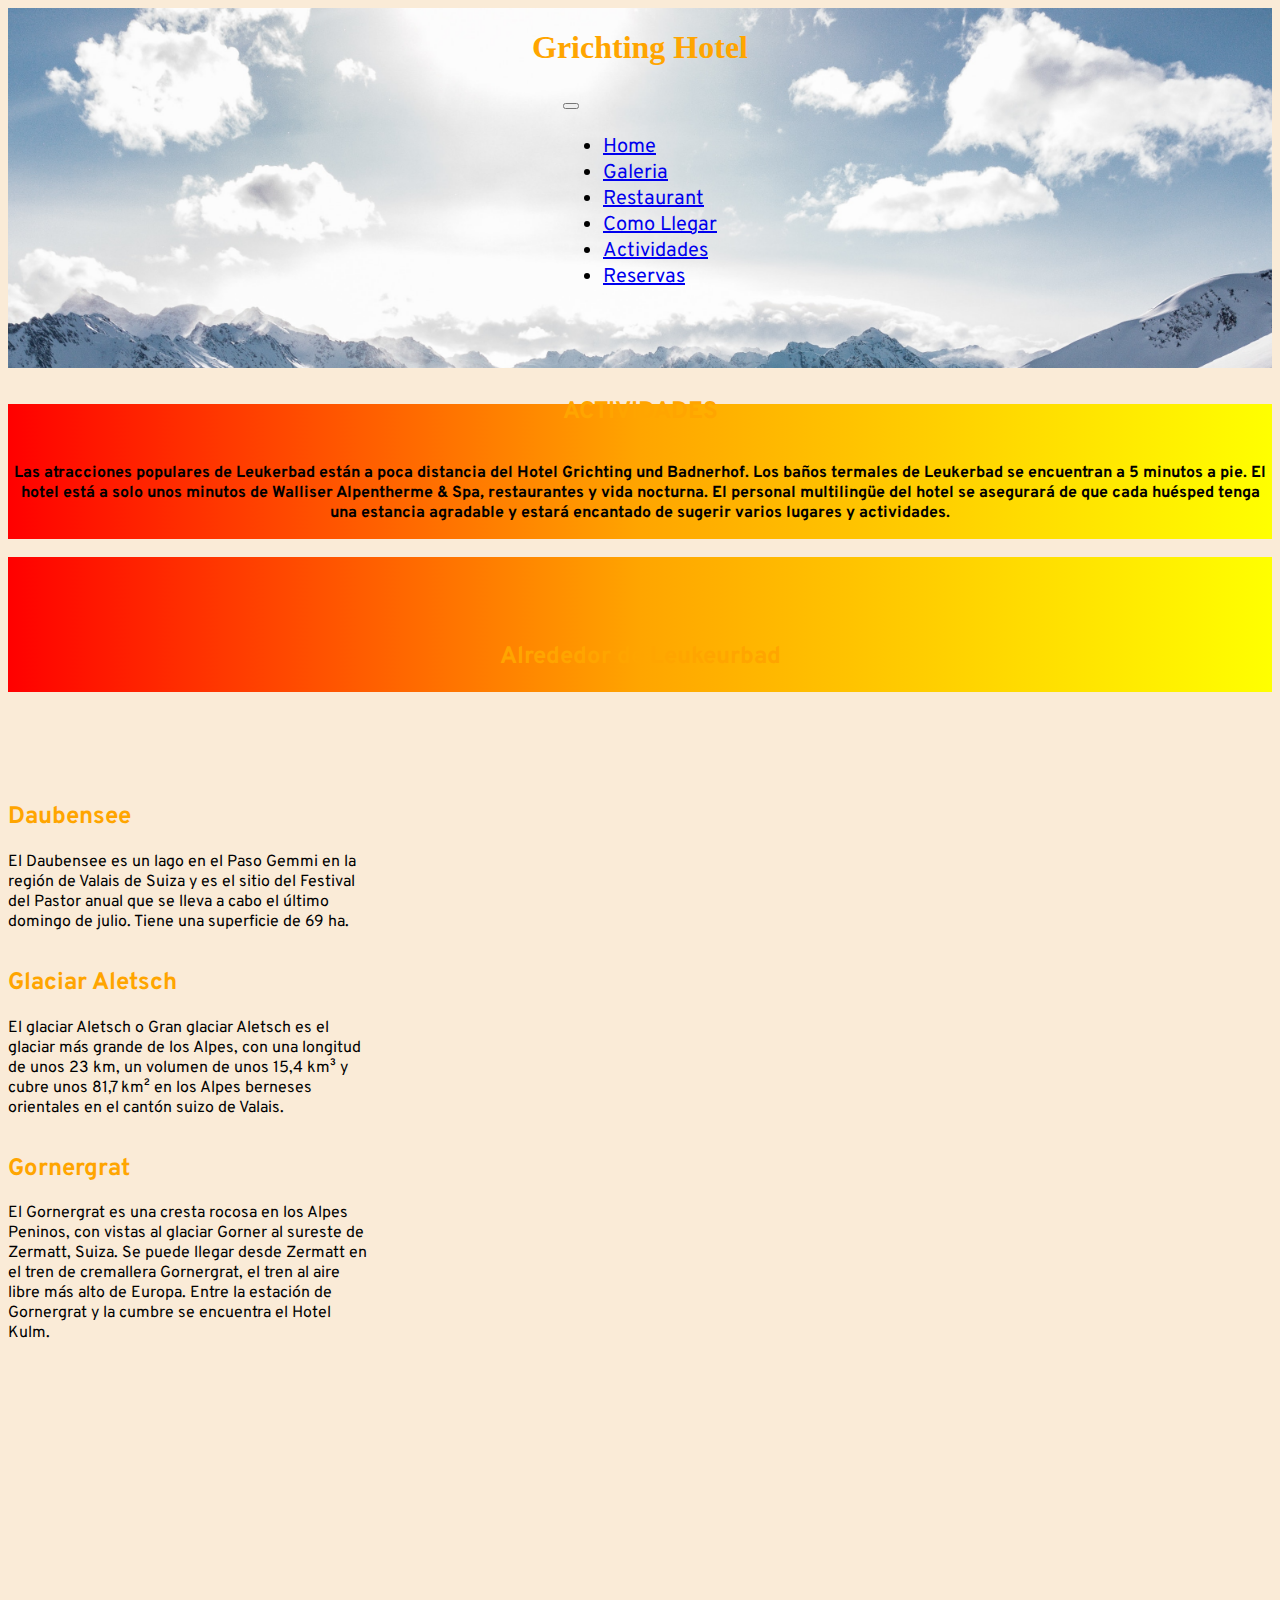
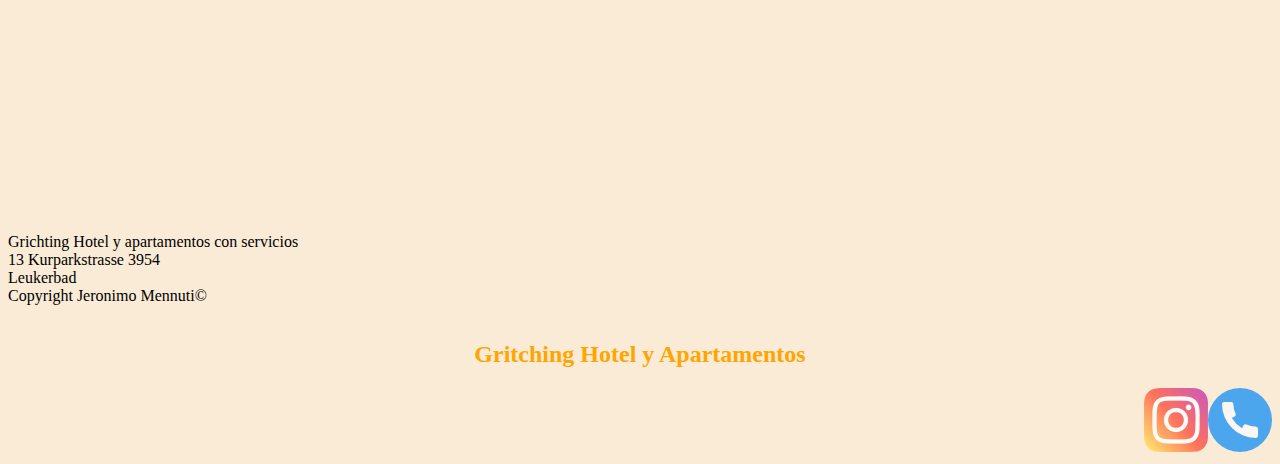
==== pages/actividades.html @ 04e16fd5 "animacion en page actividades" ====
<!DOCTYPE html>
<html lang="en">

<head>
    <meta charset="UTF-8">
    <meta http-equiv="X-UA-Compatible" content="IE=edge">
    <meta name="viewport" content="width=device-width, initial-scale=1.0">
    <link href="../styles.css" rel="stylesheet" type="text/css">
    <link rel="preconnect" href="https://fonts.googleapis.com">
    <link rel="preconnect" href="https://fonts.gstatic.com" crossorigin>
    <link href="https://fonts.googleapis.com/css2?family=Acme&family=Cinzel+Decorative&display=swap" rel="stylesheet">
    <link href="https://cdn.jsdelivr.net/npm/bootstrap@5.2.1/dist/css/bootstrap.min.css" rel="stylesheet"
        integrity="sha384-iYQeCzEYFbKjA/T2uDLTpkwGzCiq6soy8tYaI1GyVh/UjpbCx/TYkiZhlZB6+fzT" crossorigin="anonymous">
    <link rel="preconnect" href="https://fonts.googleapis.com">
    <link rel="preconnect" href="https://fonts.gstatic.com" crossorigin>
    <link href="https://fonts.googleapis.com/css2?family=Overpass:wght@200&display=swap" rel="stylesheet">
    <title>Actividades</title>
</head>

<body class="container-fluid" id="body-actividades">
    <header id="header-actividades">
        <section class="row">
            <div class="col-6 titulo">
                <h1 class="display-4">Grichting Hotel</h1>
            </div>
            <div class="col-6 lista">
                <nav class="navbar navbar-expand-sm">
                    <div class="container-fluid">
                        <button class="navbar-toggler" type="button" data-bs-toggle="collapse"
                            data-bs-target="#navbarNav" aria-controls="navbarNav" aria-expanded="false"
                            aria-label="Toggle navigation">
                            <span class="navbar-toggler-icon"></span>
                        </button>
                        <div class="collapse navbar-collapse" id="navbarNav">
                            <ul class="navbar-nav">
                                <li class="nav-item">
                                    <a class="nav-link" aria-current="page" href="../index.html">Home</a>
                                </li>
                                <li class="nav-item">
                                    <a class="nav-link" aria-current="page" href="./galeria.html">Galeria</a>
                                </li>
                                <li class="nav-item">
                                    <a class="nav-link" href="./restaurant.html">Restaurant</a>
                                </li>
                                <li class="nav-item">
                                    <a class="nav-link" href="./comoLlegar.html">Como Llegar</a>
                                </li>
                                <li class="nav-item">
                                    <a class="nav-link" aria-current="page" href="./actividades.html">Actividades</a>
                                </li>
                                <li class="nav-item">
                                    <a class="nav-link" href="./reservas.html">Reservas</a>
                                </li>
                            </ul>
                        </div>
                    </div>
        </section>
        </nav>
        </div>
    </header>
    <br><br>
    <main class="main-actividades">
        <section>
            <div id="main-titulo-a">
                <h2 class=" display-4">ACTIVIDADES</h2>
                <p class="main-sub-a"><b>Las atracciones populares de Leukerbad están a poca distancia del
                        Hotel Grichting und Badnerhof. Los baños termales de Leukerbad se encuentran a 5 minutos a pie.
                        El hotel está a solo unos minutos de Walliser Alpentherme & Spa, restaurantes y vida nocturna.
                        El personal multilingüe del hotel se asegurará de que cada huésped tenga una estancia agradable
                        y estará encantado de sugerir varios lugares y actividades.</b></p>
            </div>
        </section>
        <br>

        <div id="main-titulo-a">
            <h2 class="display-5">Alrededor de Leukeurbad</h2>
        </div>
        <br><br><br><br><br>

<section class="texto-mapa">
    <div id="main-subtitulos2-a">  
        <div class="col-6" class="main-subtitulo1-r">
            <h2 class="display-6">
                Daubensee
            </h2>
            <p id="parrafos">El Daubensee es un lago en el Paso Gemmi en la región de Valais de Suiza y es el
                sitio del
                Festival del Pastor anual que se lleva a cabo el último domingo de julio. Tiene una superficie
                de 69 ha.
            </p>
        </div>

        <div class="col-6" class="main-subtitulo1-r">
            <h2 class="display-6">
                Glaciar Aletsch
            </h2>
            <p id="parrafos">
                El glaciar Aletsch o Gran glaciar Aletsch es el glaciar más grande de los Alpes, con una
                longitud de
                unos 23 km, un volumen de unos 15,4 km³ y cubre unos 81,7 km² en los Alpes berneses
                orientales
                en el
                cantón suizo de Valais.
            </p>
        </div>

        <div class="col-6" class="main-subtitulo1-r">
            <h2 class="display-6">
                Gornergrat
            </h2>
            <p id="parrafos">
                El Gornergrat es una cresta rocosa en los Alpes Peninos, con vistas al glaciar Gorner al
                sureste
                de
                Zermatt, Suiza. Se puede llegar desde Zermatt en el tren de cremallera Gornergrat, el tren
                al
                aire libre
                más alto de Europa. Entre la estación de Gornergrat y la cumbre se encuentra el Hotel Kulm.
            </p>
        </div>
    </div>  

        <div class="col-6" class="mapa-a">
            <iframe src="https://www.google.com/maps/embed?pb=!1m18!1m12!1m3!1d353317.6938016991!2d7.520447130311426!3d46.22448821531216!2m3!1f0!2f0!3f0!3m2!1i1024!2i768!4f13.1!3m3!1m2!1s0x478f4a61cea1fc55%3A0xa50a3dcf509f4adb!2sGornergrat!5e0!3m2!1ses-419!2sar!4v1663298562924!5m2!1ses-419!2sar" width="900" height="500" style="border:0;" allowfullscreen="" loading="lazy" referrerpolicy="no-referrer-when-downgrade"></iframe>
        </div>
</section>

<div class="fondo-actividades2">

</div>

</main>
<br><br><br><br><br>
  
    <footer id="footer-actividades">
        <section class="row">
            <div class="col-4 footer1-r">
                <p>Grichting Hotel y apartamentos con servicios<br>
                    13 Kurparkstrasse 3954<br>
                    Leukerbad<br>
                    Copyright Jeronimo Mennuti©<br></b>
            </div>
            <div class="col-4 footer2-r">
                <h2>Gritching Hotel y Apartamentos</h2>
            </div>
            <div class="col-4 logos">
                <a href="https://www.instagram.com/grichtinghotel/?hl=es" target="_blank"><img
                        src="../logos/instagram (1).png" alt="logo-instagram"></a>
                <a href="https://www.google.com/search?q=%2B41275588632&oq=%2B41275588632&aqs=chrome.0.69i59j69i60l3.811j0j7&sourceid=chrome&ie=UTF-8"
                    target="_blank"><img src="../logos/telefono.png" alt="logo-telefono"></a>
            </div>
        </section>
    </footer>

    <script src="https://cdn.jsdelivr.net/npm/bootstrap@5.2.1/dist/js/bootstrap.bundle.min.js"
        integrity="sha384-u1OknCvxWvY5kfmNBILK2hRnQC3Pr17a+RTT6rIHI7NnikvbZlHgTPOOmMi466C8"
        crossorigin="anonymous"></script>
</body>

</html>
---- styles.css ----
/* CSS HOME */
#body-home{
font-family: 'cincel decorative';
background-image: url(./images/leukerbad.jpg);
background-position:bottom;
background: cover;
background-repeat: no-repeat;
background-size: cover;
background-position: 20%;
}

#header-home{
padding-bottom: 19%;
}

#main-home{
display:flex;
justify-content: center;
padding-bottom: 14%;

}

.titulo{
color: orange;
display:flex;
justify-content: center;
}

.lista{
display:flex;
justify-content: center;
font-family: 'Overpass', sans-serif;
font-size: 20px;
}

.texto-main{
text-align:center;
display:flex;
flex-direction: column;
align-items: stretch;
color:orange;
font-size: 40px;
font-family: 'Overpass', sans-serif;
}

#texto-main2{
color:white;
display: flex;
justify-content: center;
font-size: 25px;
}

#footer-home{
display:flex;
align-items: stretch;
flex-direction: column-reverse;
}

.logos{
display:flex;
justify-content: flex-end;
align-items: flex-end;
flex-direction: row;
opacity: 0.8;
}

.footer2{
display:flex;
justify-content: center;
align-items: flex-end;
color:orange;
}

.footer1{
display:flex;
color:white;
}

/* CSS GALERIA */
#body-galeria{
    font-family: 'cincel decorative';
    background-color:antiquewhite;
    }
    
    #header-galeria{
    background-image: url(./images/fondogaleria.webp);
    background-position: bottom;
    background-repeat: no-repeat;
    background-size: cover;
    height: 40vh;
    background-attachment: fixed;
    }
    
    .main-titulo-galeria{
    display:flex;
    justify-content: center;
    color:orange;
    font-family: 'Overpass', sans-serif;
    flex-direction: column;
    align-items: center;
    text-transform: uppercase;
    }
    
    .main-sub-galeria{
    display:flex;
    justify-content: center;
    text-align:center;
    font-family: 'Overpass', sans-serif;
    color:black;
    }

/*CSS RESTAURANT */
#body-restaurant{
    font-family: 'cincel decorative';
    background-color:antiquewhite;
    }
    
    #header-restaurant{
    background-image: url(./images/fondo-restaurant.webp);
    background-position: bottom;
    background-repeat: no-repeat;
    background-size: cover;
    height: 40vh;
    background-attachment: fixed;
    }
    
    .texto-main-rest{
    display:flex;
    justify-content: center;
    color:orange;
    font-family: 'Overpass', sans-serif;
    }
    
    .main-sub{
    display:flex;
    justify-content: center;
    text-align:center;
    font-family: 'Overpass', sans-serif;
    text-transform: uppercase;
    }
    
    .main-img1{
    height: 45vh;
    width: 80vh;
    }
    
    #texto-apertura{
    display:flex;
    flex-direction: column;
    justify-content: center;
    align-items: center;
    color:orange;
    font-family: 'Overpass', sans-serif;
    text-align:center;
    }
    
    .main-sub2{
    color:black;
    text-transform: uppercase;
    }
    
    .main-menu{
    display:flex;
    flex-direction: column;
    align-items: center;
    font-family: 'Overpass', sans-serif;
    }
    
    .titulo-menu{
    color:orange;
    }
    
    #main-img-desayuno2{
    float:right;
    }
    
    .img-carrusel{
    height: 45vh;
    width: 70vh;
    }

    /* CSS COMO LLEGAR */

#body-comollegar{
    font-family: 'cincel decorative';
    background-color:antiquewhite;
    }
    
    #header-comollegar{
    background-image: url(./images/fondo-comollegar.jpg);
    background-position: bottom;
    background: cover;
    background-repeat: no-repeat;
    height:40vh;
    background-attachment: fixed;
    }
    
    #main-titulo-r{
    display:flex;
    justify-content: center;
    color: orange;
    height: 15vh;
    font-family: 'Overpass', sans-serif;
    }
    
    .main-subtitulos-r{
    display: flex;
    justify-content: space-evenly;
    height: 30vh;
    color:orange;
    font-family: 'Overpass', sans-serif;
    text-align:center;
    }
    
    #main-maps{
    display:flex;
    justify-content: center;
    }
    
    #parrafos{
    color: black;
    display:flex;
    }

    /* CSS ACTIVIDADES */

    #body-actividades{
    font-family: 'cincel decorative';
    background-color:antiquewhite;
    }
        
    #header-actividades{
    background-image: url(./images/actividades5.jpg);
    background-position: bottom;
    background: cover;
    background-repeat: no-repeat;
    height:40vh;
    background-attachment: fixed;
    background-size:cover;
    }
    
    #footer-actividades{
    display:flex;
    align-items: stretch;
    flex-direction: column-reverse;
    }
    
    #main-titulo-a{
    display:flex;
    justify-content: center;
    color: orange;
    height: 15vh;
    font-family: 'Overpass', sans-serif;
    flex-direction: column;
    align-items: center;
    text-align:center;
    height: 15vh;
    justify-content: flex-end;
    background-image: linear-gradient(to right, red, orange, yellow);
    }
    
    .main-sub-a{
    display:flex;
    color:black;
    }
    
    #main-subtitulos2-a{
    display: flex;
    justify-content: flex-start;
    height: 30vh;
    color:orange;
    font-family: 'Overpass', sans-serif;
    flex-direction: column;
    align-items: center;
    align-content: normal;
    }
    
    .logos{
    display:flex;
    justify-content: flex-end;
    align-items: flex-end;
    flex-direction: row;
    }
                
    .footer2-a{
    display:flex;
    justify-content: center;
    align-items: flex-end;
    color:orange;
    }
            
    .footer1-a{
    display:flex;
    }
    
    .texto-mapa{
    display:flex;
    height: 60vh;
    }
    
    .fondo-actividades2{
    background-image: url(./images/actividades5.jpg);
    background-position: bottom;
    background: cover;
    background-repeat: no-repeat;
    height:45vh;
    background-attachment: fixed;
    background-size:cover;
    }

    /* CSS RESERVAS */

#body-reservas{
font-family: 'cincel decorative';
background-color:antiquewhite;
}

#header-reservas{
background-image: url(./images/fondo2reservas.webp);
background: cover;
background-repeat: no-repeat;
background-size: cover;
background-position: bottom;
height:40vh;
background-attachment: fixed;
}

#main-reservas{
display:flex;
justify-content: center;
}

.texto-main-r{
display:flex;
justify-content: center;
color:orange;
font-family: 'Overpass', sans-serif;
}

#button-r{
background-color: orange;
}

#footer-reservas{
display:flex;
align-items: stretch;
flex-direction: column-reverse;
}
    
.logos{
display:flex;
justify-content: flex-end;
align-items: flex-end;
flex-direction: row;
}
    
.footer2-r{
display:flex;
justify-content: center;
align-items: flex-end;
color:orange;
}

.footer1-r{
display:flex;
}

.mb-3{
font-family: 'Overpass', sans-serif;
}
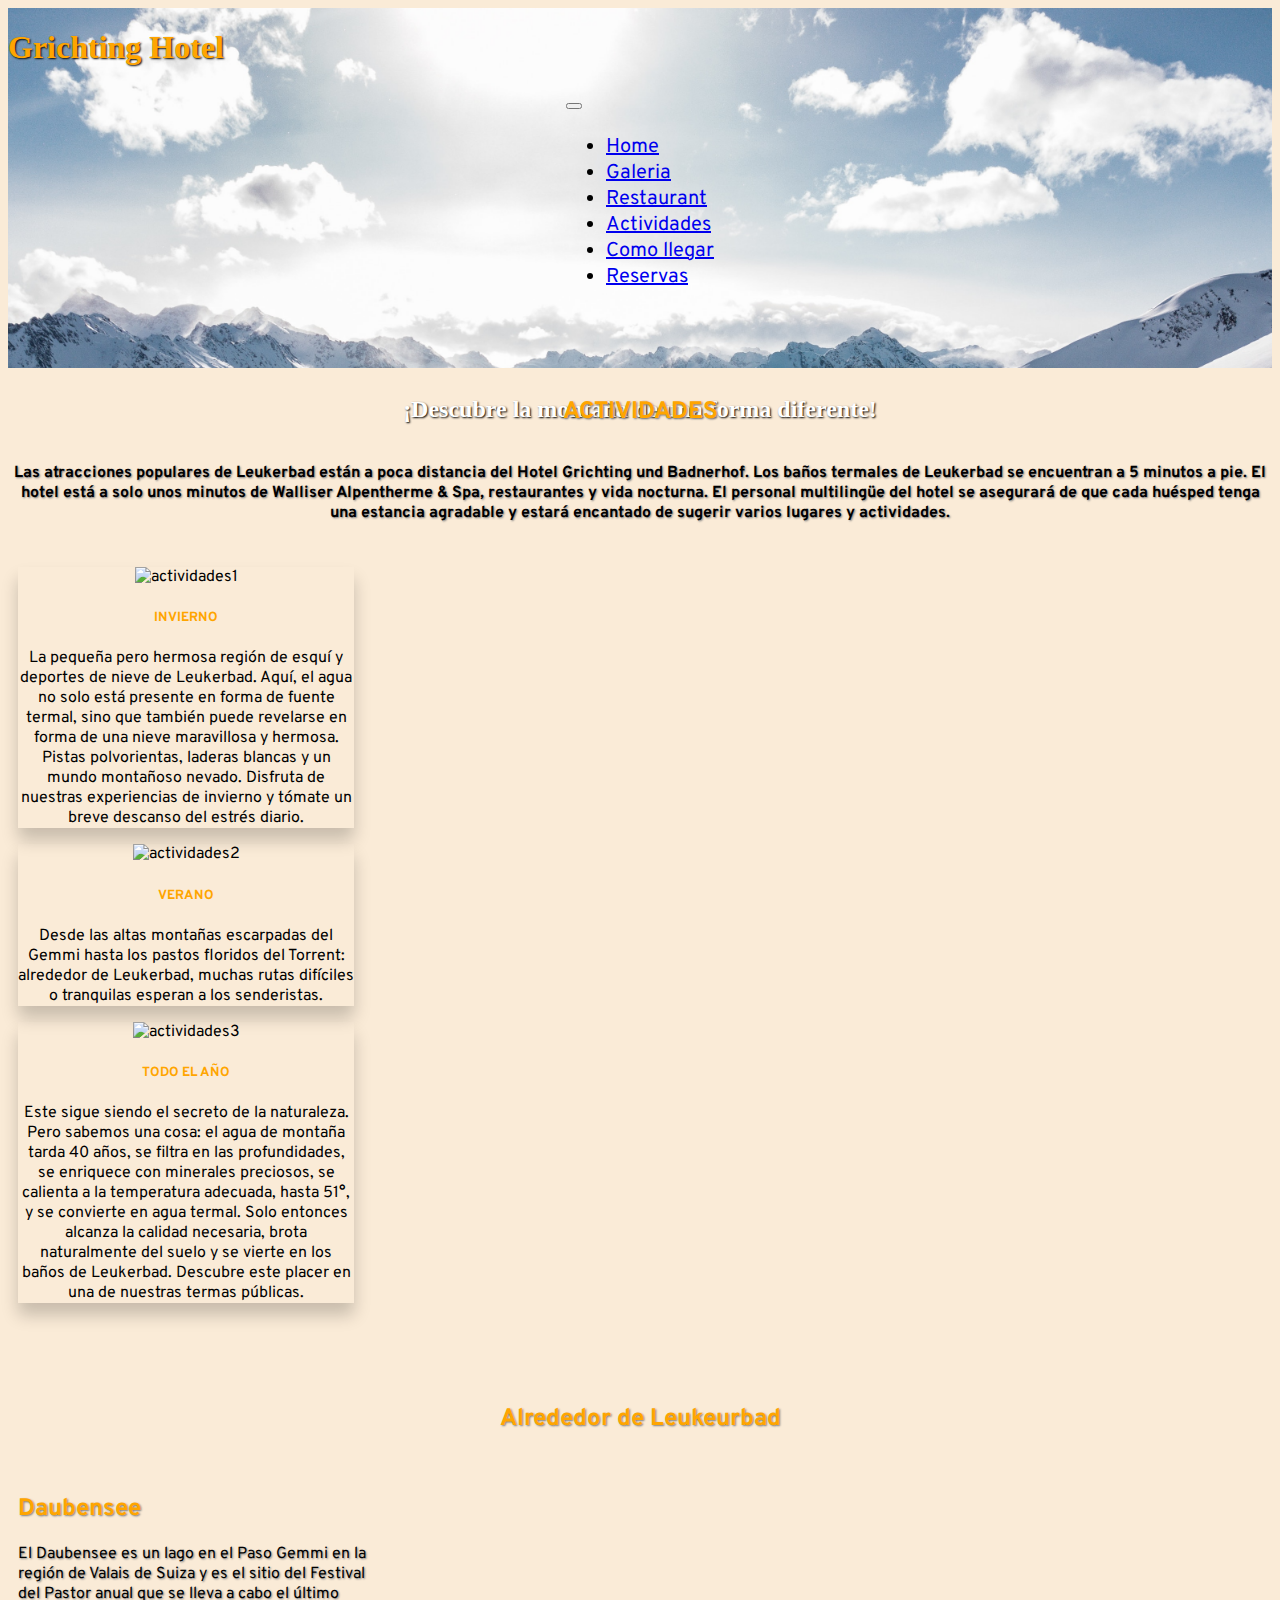
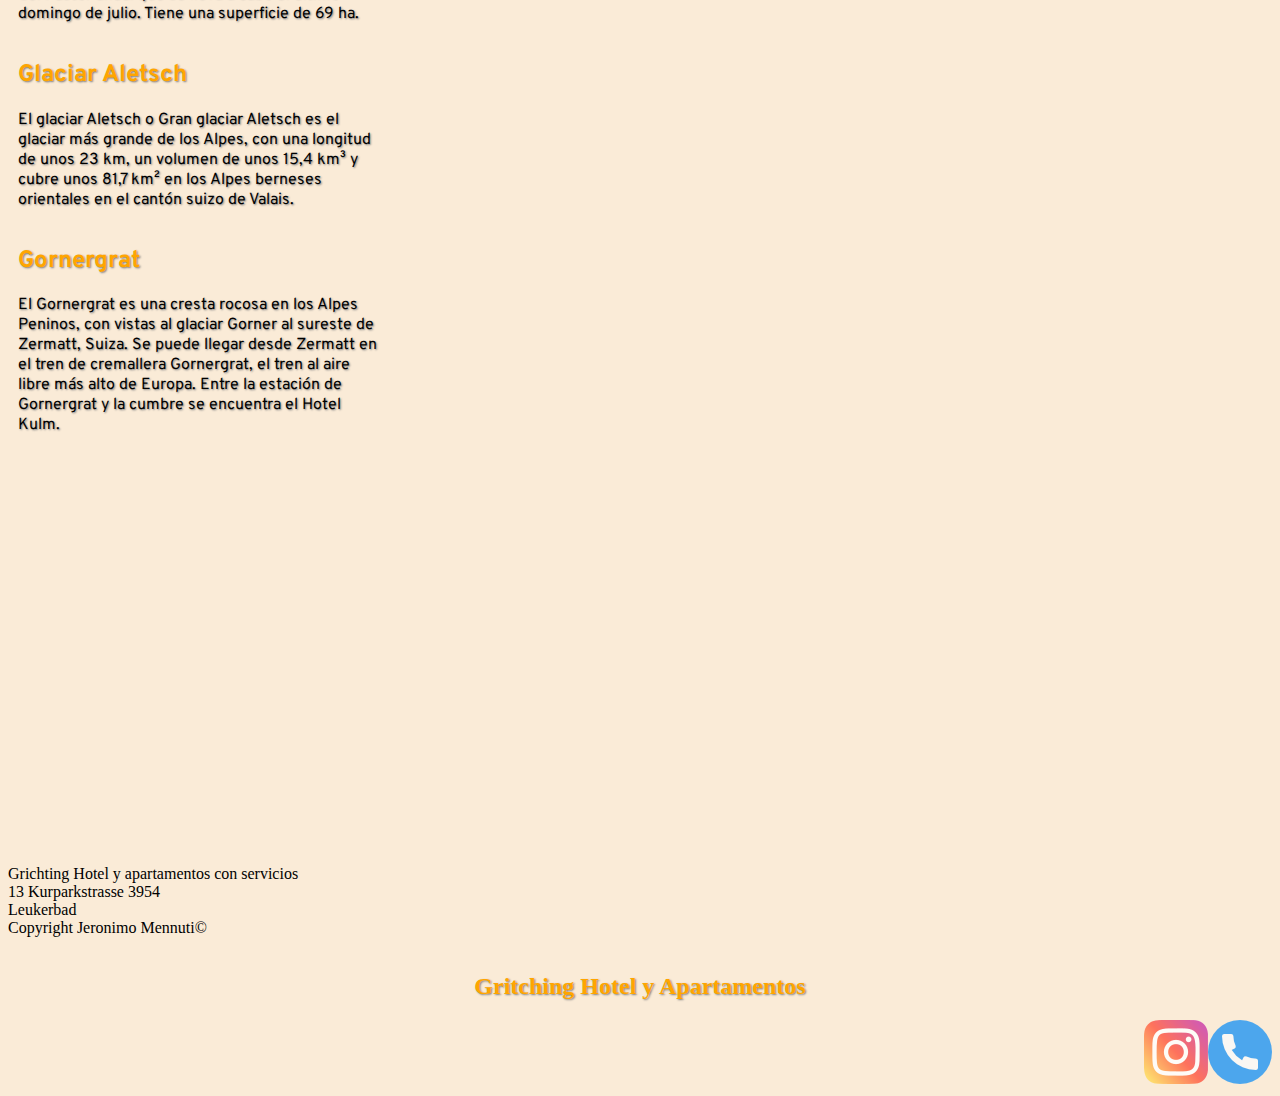
==== commit b4f01ffe: "segunda entrega proyecto final" ====
--- a/pages/actividades.html
+++ b/pages/actividades.html
@@ -14,6 +14,7 @@
     <link rel="preconnect" href="https://fonts.googleapis.com">
     <link rel="preconnect" href="https://fonts.gstatic.com" crossorigin>
     <link href="https://fonts.googleapis.com/css2?family=Overpass:wght@200&display=swap" rel="stylesheet">
+    <link rel="shortcut icon" href="../logos/suiza.png">
     <title>Actividades</title>
 </head>
 
@@ -43,10 +44,10 @@
                                     <a class="nav-link" href="./restaurant.html">Restaurant</a>
                                 </li>
                                 <li class="nav-item">
-                                    <a class="nav-link" href="./comoLlegar.html">Como Llegar</a>
+                                    <a class="nav-link" href="./actividades.html">Actividades</a>
                                 </li>
                                 <li class="nav-item">
-                                    <a class="nav-link" aria-current="page" href="./actividades.html">Actividades</a>
+                                    <a class="nav-link" aria-current="page" href="./comollegar.html">Como llegar</a>
                                 </li>
                                 <li class="nav-item">
                                     <a class="nav-link" href="./reservas.html">Reservas</a>
@@ -56,6 +57,9 @@
                     </div>
         </section>
         </nav>
+        </div>
+        <div class="text-header1" class="display-6">
+           <h2> ¡Descubre la montaña de una forma diferente!</h2>
         </div>
     </header>
     <br><br>
@@ -72,10 +76,36 @@
         </section>
         <br>
 
+        <section class="row" id="cards">
+            <div class="card" style="width: 21rem">
+                <img src="../images/actividades1.jpg" class="card-img-top" alt="actividades1">
+                <div class="card-body">
+                  <h5 class="card-title">INVIERNO</h5>
+                  <p class="card-text">La pequeña pero hermosa región de esquí y deportes de nieve de Leukerbad. Aquí, el agua no solo está presente en forma de fuente termal, sino que también puede revelarse en forma de una nieve maravillosa y hermosa. Pistas polvorientas, laderas blancas y un mundo montañoso nevado. Disfruta de nuestras experiencias de invierno y tómate un breve descanso del estrés diario.</p>
+                </div>
+              </div>
+
+              <div class="card" style="width: 21rem">
+                <img src="../images/actividades3.avif" class="card-img-top" alt="actividades2">
+                <div class="card-body">
+                  <h5 class="card-title">VERANO</h5>
+                  <p class="card-text">Desde las altas montañas escarpadas del Gemmi hasta los pastos floridos del Torrent: alrededor de Leukerbad, muchas rutas difíciles o tranquilas esperan a los senderistas.</p>
+                </div>
+              </div>
+
+              <div class="card" style="width: 21rem">
+                <img src="../images/actividades2.avif" class="card-img-top" alt="actividades3">
+                <div class="card-body">
+                  <h5 class="card-title">TODO EL AÑO</h5>
+                  <p class="card-text">Este sigue siendo el secreto de la naturaleza. Pero sabemos una cosa: el agua de montaña tarda 40 años, se filtra en las profundidades, se enriquece con minerales preciosos, se calienta a la temperatura adecuada, hasta 51°, y se convierte en agua termal. Solo entonces alcanza la calidad necesaria, brota naturalmente del suelo y se vierte en los baños de Leukerbad. Descubre este placer en una de nuestras termas públicas.</p>
+                </div>
+              </div>
+        </section>
+
         <div id="main-titulo-a">
             <h2 class="display-5">Alrededor de Leukeurbad</h2>
         </div>
-        <br><br><br><br><br>
+    
 
 <section class="texto-mapa">
     <div id="main-subtitulos2-a">  
@@ -125,12 +155,9 @@
         </div>
 </section>
 
-<div class="fondo-actividades2">
+<div class="fondo-actividades2"></div>
+</main>
 
-</div>
-
-</main>
-<br><br><br><br><br>
   
     <footer id="footer-actividades">
         <section class="row">
--- a/styles.css
+++ b/styles.css
@@ -1,7 +1,8 @@
-/* CSS HOME */
+                                                           /* CSS HOME */
+
 #body-home{
 font-family: 'cincel decorative';
-background-image: url(./images/leukerbad.jpg);
+background-image: url(./images/fondo-home.jpg);
 background-position:bottom;
 background: cover;
 background-repeat: no-repeat;
@@ -23,7 +24,8 @@
 .titulo{
 color: orange;
 display:flex;
-justify-content: center;
+justify-content: flex-start;
+text-shadow: 1px 1px 2px black;
 }
 
 .lista{
@@ -41,6 +43,7 @@
 color:orange;
 font-size: 40px;
 font-family: 'Overpass', sans-serif;
+text-shadow: 1px 1px 2px black;
 }
 
 #texto-main2{
@@ -69,6 +72,7 @@
 justify-content: center;
 align-items: flex-end;
 color:orange;
+text-shadow: 1px 1px 2px grey;
 }
 
 .footer1{
@@ -76,271 +80,392 @@
 color:white;
 }
 
-/* CSS GALERIA */
+                                                       /* CSS GALERIA */
 #body-galeria{
-    font-family: 'cincel decorative';
-    background-color:antiquewhite;
-    }
-    
-    #header-galeria{
-    background-image: url(./images/fondogaleria.webp);
-    background-position: bottom;
-    background-repeat: no-repeat;
-    background-size: cover;
-    height: 40vh;
-    background-attachment: fixed;
-    }
-    
-    .main-titulo-galeria{
-    display:flex;
-    justify-content: center;
-    color:orange;
-    font-family: 'Overpass', sans-serif;
-    flex-direction: column;
-    align-items: center;
-    text-transform: uppercase;
-    }
-    
-    .main-sub-galeria{
-    display:flex;
-    justify-content: center;
-    text-align:center;
-    font-family: 'Overpass', sans-serif;
-    color:black;
-    }
-
-/*CSS RESTAURANT */
+font-family: 'cincel decorative';
+background-color:antiquewhite;
+}
+    
+#header-galeria{
+background-image: url(./images/fondogaleria.webp);
+background-position: bottom;
+background-repeat: no-repeat;
+background-size: cover;
+height: 40vh;
+background-attachment: fixed;
+}
+    
+.main-titulo-galeria{
+display:flex;
+justify-content: center;
+color:orange;
+font-family: 'Overpass', sans-serif;
+flex-direction: column;
+align-items: center;
+text-transform: uppercase;
+margin-bottom: 60px;
+text-shadow: 1px 1px 2px grey;
+}
+    
+.main-sub-galeria{
+display:flex;
+justify-content: center;
+text-align:center;
+font-family: 'Overpass', sans-serif;
+color:black;
+}
+
+.carrusel-div{
+display:flex;
+flex-direction: row;
+justify-content: space-around;
+align-items: center;
+}
+
+.fondo-galeria2{
+display:flex;
+background-image: url(./images/fondogaleria.webp);
+background-position: bottom;
+background-repeat: no-repeat;
+background-size: cover;
+background-attachment: fixed;
+height: 40vh;
+margin-top:100px;
+}
+
+
+
+
+                                                        /*CSS RESTAURANT */
 #body-restaurant{
-    font-family: 'cincel decorative';
-    background-color:antiquewhite;
-    }
-    
-    #header-restaurant{
-    background-image: url(./images/fondo-restaurant.webp);
-    background-position: bottom;
-    background-repeat: no-repeat;
-    background-size: cover;
-    height: 40vh;
-    background-attachment: fixed;
-    }
-    
-    .texto-main-rest{
-    display:flex;
-    justify-content: center;
-    color:orange;
-    font-family: 'Overpass', sans-serif;
-    }
-    
-    .main-sub{
-    display:flex;
-    justify-content: center;
-    text-align:center;
-    font-family: 'Overpass', sans-serif;
-    text-transform: uppercase;
-    }
-    
-    .main-img1{
-    height: 45vh;
-    width: 80vh;
-    }
-    
-    #texto-apertura{
-    display:flex;
-    flex-direction: column;
-    justify-content: center;
-    align-items: center;
-    color:orange;
-    font-family: 'Overpass', sans-serif;
-    text-align:center;
-    }
-    
-    .main-sub2{
-    color:black;
-    text-transform: uppercase;
-    }
-    
-    .main-menu{
-    display:flex;
-    flex-direction: column;
-    align-items: center;
-    font-family: 'Overpass', sans-serif;
-    }
-    
-    .titulo-menu{
-    color:orange;
-    }
-    
-    #main-img-desayuno2{
-    float:right;
-    }
-    
-    .img-carrusel{
-    height: 45vh;
-    width: 70vh;
-    }
-
-    /* CSS COMO LLEGAR */
+font-family: 'cincel decorative';
+background-color:antiquewhite;
+}
+
+#header-restaurant{
+background-image: url(./images/fondo-restaurant.webp);
+background-position: bottom;
+background-repeat: no-repeat;
+background-size: cover;
+height: 40vh;
+background-attachment: fixed;
+}
+    
+.texto-main-rest{
+display:flex;
+justify-content: center;
+color:orange;
+font-family: 'Overpass', sans-serif;
+padding-top: 80px;
+text-shadow: 1px 1px 2px grey;
+}
+    
+.main-sub{
+display:flex;
+justify-content: center;
+text-align:center;
+font-family: 'Overpass', sans-serif;
+text-transform: uppercase;
+margin-bottom: 100px;
+text-shadow: 1px 1px 2px grey;
+}
+    
+.main-img1{
+height: 45vh;
+width: 80vh;
+margin-bottom: 100px
+}
+
+#texto-apertura{
+display:flex;
+flex-direction: column;
+justify-content: center;
+align-items: center;
+color:orange;
+font-family: 'Overpass', sans-serif;
+text-align:center;
+text-shadow: 1px 1px 2px grey;
+}
+    
+.main-sub2{
+color:black;
+text-transform: uppercase;
+}
+    
+.main-menu{
+display:flex;
+flex-direction: column;
+align-items: center;
+font-family: 'Overpass', sans-serif;
+margin-bottom: 100px;
+text-shadow: 1px 1px 2px grey;
+}
+    
+.titulo-menu{
+color:orange;
+}
+    
+#main-img-desayuno2{
+float:right;
+}
+
+.carrusel-div-r{
+display:flex;
+justify-content:center;
+margin-bottom: 100px;
+}
+
+.fondo-restaurant2{
+display:flex;
+background-image: url(./images/fondo-restaurant.webp);
+background-position: bottom;
+background-repeat: no-repeat;
+background-size: cover;
+height: 40vh;
+background-attachment: fixed;
+padding-top: 100px;
+margin-bottom: 40px;
+}
+                                                     
+                                                    /* CSS ACTIVIDADES */
+
+#body-actividades{
+font-family: 'cincel decorative';
+background-color:antiquewhite;
+}
+                                                                
+#header-actividades{
+background-image: url(./images/actividades5.jpg);
+background-position: bottom;
+background: cover;
+background-repeat: no-repeat;
+height:40vh;
+background-attachment: fixed;
+background-size:cover;
+}
+
+.text-header1{
+display:flex;
+justify-content: center;
+height: 200px;
+align-items: center;
+color:white;
+text-shadow: 1px 1px 2px black;
+}
+                                                            
+#footer-actividades{
+display:flex;
+align-items: stretch;
+flex-direction: column-reverse;
+}
+                                                            
+#main-titulo-a{
+display:flex;
+justify-content: center;
+color: orange;
+height: 15vh;
+font-family: 'Overpass', sans-serif;
+flex-direction: column;
+align-items: center;
+text-align:center;
+height: 15vh;
+justify-content: flex-end;
+text-shadow: 1px 1px 2px grey;
+}
+                                                            
+.main-sub-a{
+display:flex;
+color:black;
+}
+                                                            
+#main-subtitulos2-a{
+display: flex;
+justify-content: flex-start;
+height: 30vh;
+color:orange;
+font-family: 'Overpass', sans-serif;
+flex-direction: column;
+align-items: center;
+align-content: normal;
+text-shadow: 1px 1px 2px grey;
+}
+                                                            
+.logos{
+display:flex;
+justify-content: flex-end;
+align-items: flex-end;
+flex-direction: row;
+}
+                                                                        
+.footer2-a{
+display:flex;
+justify-content: center;
+align-items: flex-end;
+color:orange;
+text-shadow: 1px 1px 2px grey;
+}
+                                                                    
+.footer1-a{
+display:flex;
+}
+                                                            
+.texto-mapa{
+display:flex;
+height: 60vh;
+transform: translate(10px, 20px);
+}
+                                                            
+.fondo-actividades2{
+background-image: url(./images/actividades5.jpg);
+background-position: bottom;
+background: cover;
+background-repeat: no-repeat;
+height:45vh;
+background-attachment: fixed;
+background-size:cover;
+margin-bottom: 50px;
+}
+                                                        
+#cards{
+justify-content: center;
+}
+                                                        
+.card{
+font-family: 'Overpass', sans-serif;
+padding:0%;
+text-align: center;
+box-shadow: 0 12px 16px rgba(0, 0, 0, 0.2);
+transition: all 0.25s;
+margin: 10px;
+}
+                                                        
+                                                        
+.card:hover{
+transform: translateY(-15px);
+box-shadow: 10 15px 20px rgba(0, 0, 0, 0.2);
+cursor:pointer;
+}
+                                                        
+.card-title{
+color: orange;
+text-align:center;
+}
+                                                     /* CSS COMO LLEGAR */
 
 #body-comollegar{
-    font-family: 'cincel decorative';
-    background-color:antiquewhite;
-    }
-    
-    #header-comollegar{
-    background-image: url(./images/fondo-comollegar.jpg);
-    background-position: bottom;
-    background: cover;
-    background-repeat: no-repeat;
-    height:40vh;
-    background-attachment: fixed;
-    }
-    
-    #main-titulo-r{
-    display:flex;
-    justify-content: center;
-    color: orange;
-    height: 15vh;
-    font-family: 'Overpass', sans-serif;
-    }
-    
-    .main-subtitulos-r{
-    display: flex;
-    justify-content: space-evenly;
-    height: 30vh;
-    color:orange;
-    font-family: 'Overpass', sans-serif;
-    text-align:center;
-    }
-    
-    #main-maps{
-    display:flex;
-    justify-content: center;
-    }
-    
-    #parrafos{
-    color: black;
-    display:flex;
-    }
-
-    /* CSS ACTIVIDADES */
-
-    #body-actividades{
-    font-family: 'cincel decorative';
-    background-color:antiquewhite;
-    }
-        
-    #header-actividades{
-    background-image: url(./images/actividades5.jpg);
-    background-position: bottom;
-    background: cover;
-    background-repeat: no-repeat;
-    height:40vh;
-    background-attachment: fixed;
-    background-size:cover;
-    }
-    
-    #footer-actividades{
-    display:flex;
-    align-items: stretch;
-    flex-direction: column-reverse;
-    }
-    
-    #main-titulo-a{
-    display:flex;
-    justify-content: center;
-    color: orange;
-    height: 15vh;
-    font-family: 'Overpass', sans-serif;
-    flex-direction: column;
-    align-items: center;
-    text-align:center;
-    height: 15vh;
-    justify-content: flex-end;
-    background-image: linear-gradient(to right, red, orange, yellow);
-    }
-    
-    .main-sub-a{
-    display:flex;
-    color:black;
-    }
-    
-    #main-subtitulos2-a{
-    display: flex;
-    justify-content: flex-start;
-    height: 30vh;
-    color:orange;
-    font-family: 'Overpass', sans-serif;
-    flex-direction: column;
-    align-items: center;
-    align-content: normal;
-    }
-    
-    .logos{
-    display:flex;
-    justify-content: flex-end;
-    align-items: flex-end;
-    flex-direction: row;
-    }
-                
-    .footer2-a{
-    display:flex;
-    justify-content: center;
-    align-items: flex-end;
-    color:orange;
-    }
-            
-    .footer1-a{
-    display:flex;
-    }
-    
-    .texto-mapa{
-    display:flex;
-    height: 60vh;
-    }
-    
-    .fondo-actividades2{
-    background-image: url(./images/actividades5.jpg);
-    background-position: bottom;
-    background: cover;
-    background-repeat: no-repeat;
-    height:45vh;
-    background-attachment: fixed;
-    background-size:cover;
-    }
-
-    /* CSS RESERVAS */
+font-family: 'cincel decorative';
+background-color:antiquewhite;
+}
+    
+#header-comollegar{
+background-image: url(./images/fondo-comollegar.jpg);
+background-position: bottom;
+background: cover;
+background-repeat: no-repeat;
+height:40vh;
+background-attachment: fixed;
+}
+    
+#main-titulo-r{
+display:flex;
+justify-content: center;
+color: orange;
+height: 15vh;
+font-family: 'Overpass', sans-serif;
+text-shadow: 1px 1px 2px grey;
+}
+    
+.main-subtitulos-r{
+display: flex;
+justify-content: space-evenly;
+height: 30vh;
+color:orange;
+font-family: 'Overpass', sans-serif;
+text-align:center;
+}
+    
+#main-maps{
+display:flex;
+justify-content: center;
+margin-bottom: 100px;
+}
+    
+#parrafos{
+color: black;
+display:flex;
+}
+
+.fondo-comollegar2{
+background-image: url(./images/fondo-comollegar.jpg);
+background-position: bottom;
+background: cover;
+background-repeat: no-repeat;
+height:40vh;
+background-attachment: fixed;
+margin-bottom: 40px;
+}
+
+
+
+                                                       /* CSS RESERVAS */
 
 #body-reservas{
 font-family: 'cincel decorative';
 background-color:antiquewhite;
+background-image: url(./images/fondoreservas2.jpg);
+background: cover;
+background-repeat: no-repeat;
+background-size: cover;
+background-position: bottom;
+height:40vh;
+background-attachment: fixed;
 }
 
 #header-reservas{
-background-image: url(./images/fondo2reservas.webp);
-background: cover;
-background-repeat: no-repeat;
-background-size: cover;
-background-position: bottom;
-height:40vh;
+background-image: url(./images/fondoreservas2.jpg);
+background: cover;
+background-repeat: no-repeat;
+background-size: cover;
+background-position: bottom;
+height:30vh;
 background-attachment: fixed;
 }
 
 #main-reservas{
 display:flex;
 justify-content: center;
-}
-
-.texto-main-r{
-display:flex;
-justify-content: center;
-color:orange;
-font-family: 'Overpass', sans-serif;
-}
+margin-bottom: 100px;
+}
+
+#texto-main-r{
+display:flex;
+justify-content: center;
+color:orange;
+font-family: 'Overpass', sans-serif;
+padding-top: 40px;
+text-shadow: 1px 1px 2px grey;
+}
+
+#texto-r{
+color:white;
+text-shadow: 1px 1px 2px grey;
+}
+
 
 #button-r{
 background-color: orange;
 }
 
+.fondoreservas2{
+background-image: url(./images/fondoreservas2.jpg);
+background: cover;
+background-repeat: no-repeat;
+background-size: cover;
+background-position: bottom;
+height:40vh;
+background-attachment: fixed;
+}
+
 #footer-reservas{
 display:flex;
 align-items: stretch;
@@ -353,16 +478,13 @@
 align-items: flex-end;
 flex-direction: row;
 }
-    
+  
 .footer2-r{
 display:flex;
 justify-content: center;
 align-items: flex-end;
 color:orange;
-}
-
-.footer1-r{
-display:flex;
+text-shadow: 1px 1px 2px grey;
 }
 
 .mb-3{
@@ -374,5 +496,3 @@
 
 
 
-
-
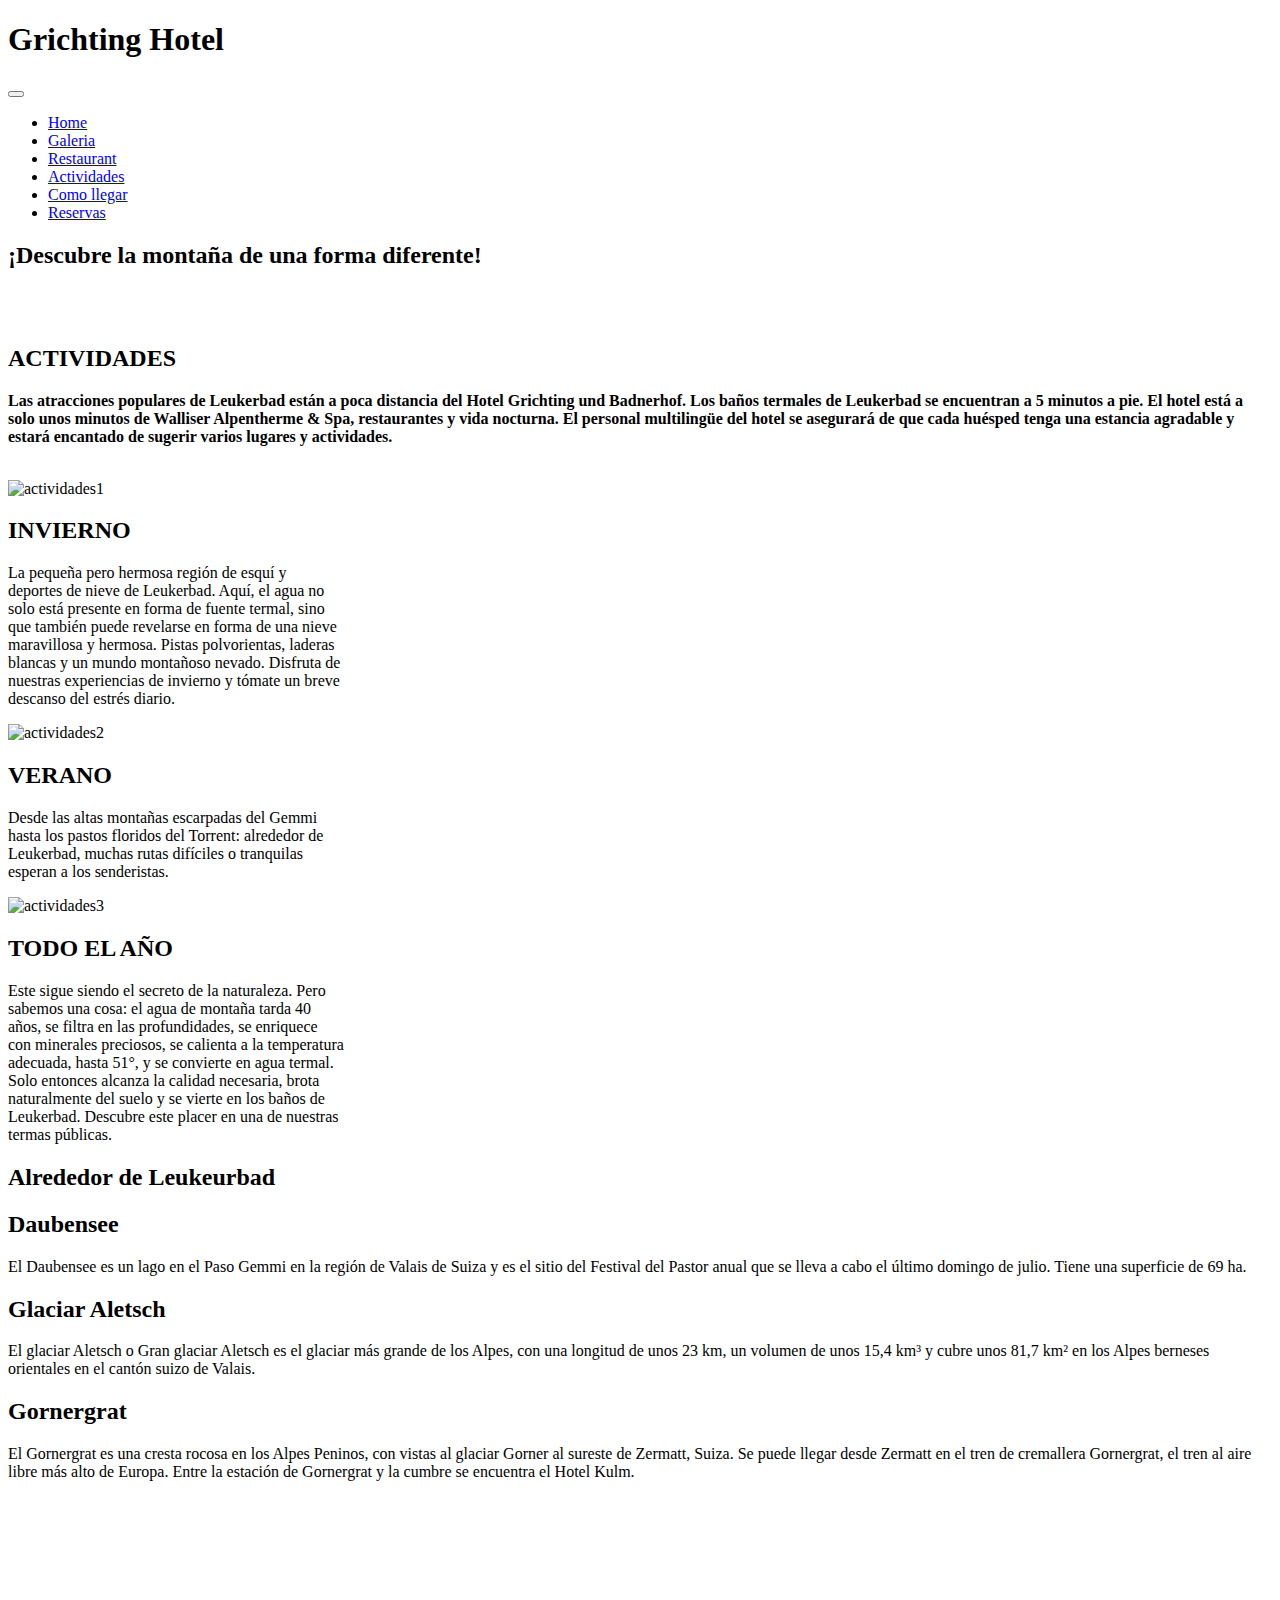
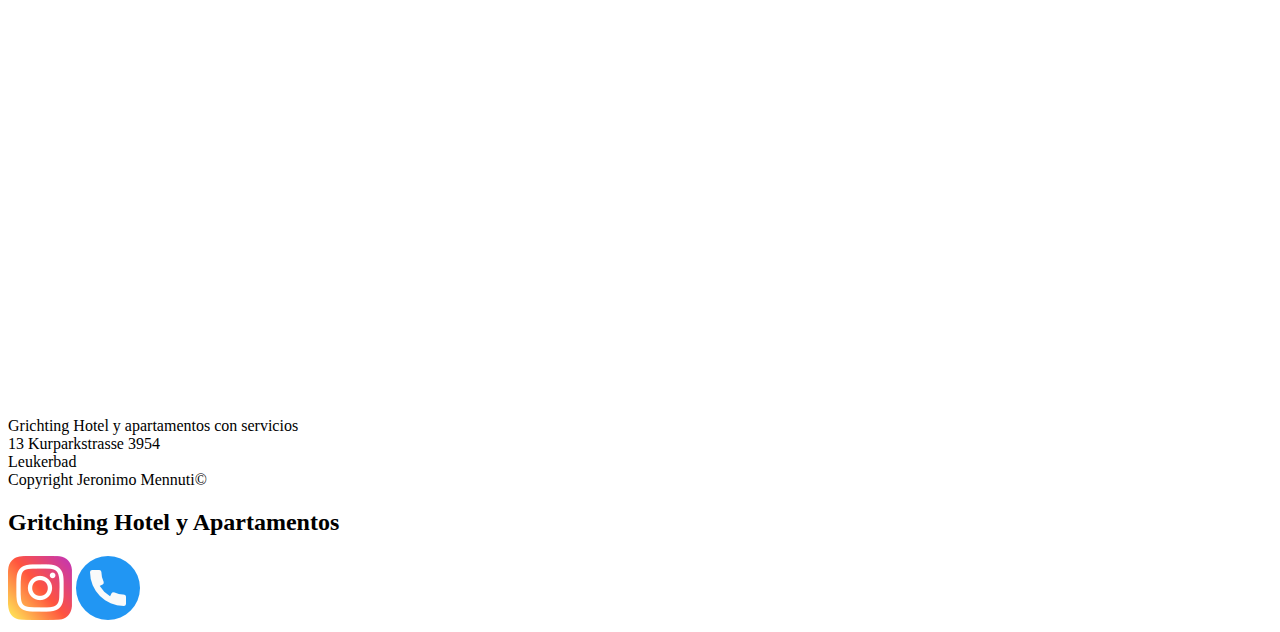
==== commit dff8f8ef: "." ====
--- a/pages/actividades.html
+++ b/pages/actividades.html
@@ -5,7 +5,7 @@
     <meta charset="UTF-8">
     <meta http-equiv="X-UA-Compatible" content="IE=edge">
     <meta name="viewport" content="width=device-width, initial-scale=1.0">
-    <link href="../styles.css" rel="stylesheet" type="text/css">
+    <link href="../styles/styles.css" rel="stylesheet" type="text/css">
     <link rel="preconnect" href="https://fonts.googleapis.com">
     <link rel="preconnect" href="https://fonts.gstatic.com" crossorigin>
     <link href="https://fonts.googleapis.com/css2?family=Acme&family=Cinzel+Decorative&display=swap" rel="stylesheet">
@@ -80,7 +80,7 @@
             <div class="card" style="width: 21rem">
                 <img src="../images/actividades1.jpg" class="card-img-top" alt="actividades1">
                 <div class="card-body">
-                  <h5 class="card-title">INVIERNO</h5>
+                  <h2 class="card-title">INVIERNO</h2>
                   <p class="card-text">La pequeña pero hermosa región de esquí y deportes de nieve de Leukerbad. Aquí, el agua no solo está presente en forma de fuente termal, sino que también puede revelarse en forma de una nieve maravillosa y hermosa. Pistas polvorientas, laderas blancas y un mundo montañoso nevado. Disfruta de nuestras experiencias de invierno y tómate un breve descanso del estrés diario.</p>
                 </div>
               </div>
@@ -88,7 +88,7 @@
               <div class="card" style="width: 21rem">
                 <img src="../images/actividades3.avif" class="card-img-top" alt="actividades2">
                 <div class="card-body">
-                  <h5 class="card-title">VERANO</h5>
+                  <h2 class="card-title">VERANO</h2>
                   <p class="card-text">Desde las altas montañas escarpadas del Gemmi hasta los pastos floridos del Torrent: alrededor de Leukerbad, muchas rutas difíciles o tranquilas esperan a los senderistas.</p>
                 </div>
               </div>
@@ -96,7 +96,7 @@
               <div class="card" style="width: 21rem">
                 <img src="../images/actividades2.avif" class="card-img-top" alt="actividades3">
                 <div class="card-body">
-                  <h5 class="card-title">TODO EL AÑO</h5>
+                  <h2 class="card-title">TODO EL AÑO</h2>
                   <p class="card-text">Este sigue siendo el secreto de la naturaleza. Pero sabemos una cosa: el agua de montaña tarda 40 años, se filtra en las profundidades, se enriquece con minerales preciosos, se calienta a la temperatura adecuada, hasta 51°, y se convierte en agua termal. Solo entonces alcanza la calidad necesaria, brota naturalmente del suelo y se vierte en los baños de Leukerbad. Descubre este placer en una de nuestras termas públicas.</p>
                 </div>
               </div>
--- a/styles/styles.css
+++ b/styles/styles.css
@@ -0,0 +1,64 @@
+#header-home {
+  height: 45vh;
+  display: flex;
+}
+#header-home .titulo {
+  display: flex;
+  color: rgb(255, 165, 0);
+  justify-content: flex-start;
+  text-shadow: 1px 1px 2px rgba(0, 0, 0, 0);
+}
+#header-home .lista {
+  display: flex;
+  justify-content: center;
+  font-family: rgb(255, 255, 255);
+  font-size: 20px;
+}
+
+#main-home {
+  display: flex;
+  justify-content: center;
+  height: 42vh;
+}
+#main-home .texto-main {
+  display: flex;
+  text-align: center;
+  display: flex;
+  flex-direction: column;
+  align-items: stretch;
+  color: rgb(255, 165, 0);
+  font-size: 40px;
+  font-family: "Overpass", sans-serif;
+  text-shadow: 1px 1px 2px rgba(0, 0, 0, 0);
+}
+#main-home #texto-main2 {
+  display: flex;
+  color: rgb(255, 255, 255);
+  display: flex;
+  justify-content: center;
+  font-size: 25px;
+}
+
+#footer-home {
+  display: flex;
+  align-items: stretch;
+  flex-direction: column-reverse;
+}
+#footer-home .footer1 {
+  display: flex;
+  color: rgb(255, 255, 255);
+}
+#footer-home .footer2 {
+  display: flex;
+  justify-content: center;
+  align-items: flex-end;
+  color: rgb(255, 165, 0);
+  text-shadow: 1px 1px 2px rgb(128, 128, 128);
+}
+#footer-home .logos {
+  display: flex;
+  justify-content: flex-end;
+  align-items: flex-end;
+  flex-direction: row;
+  opacity: 0.8;
+}/*# sourceMappingURL=styles.css.map */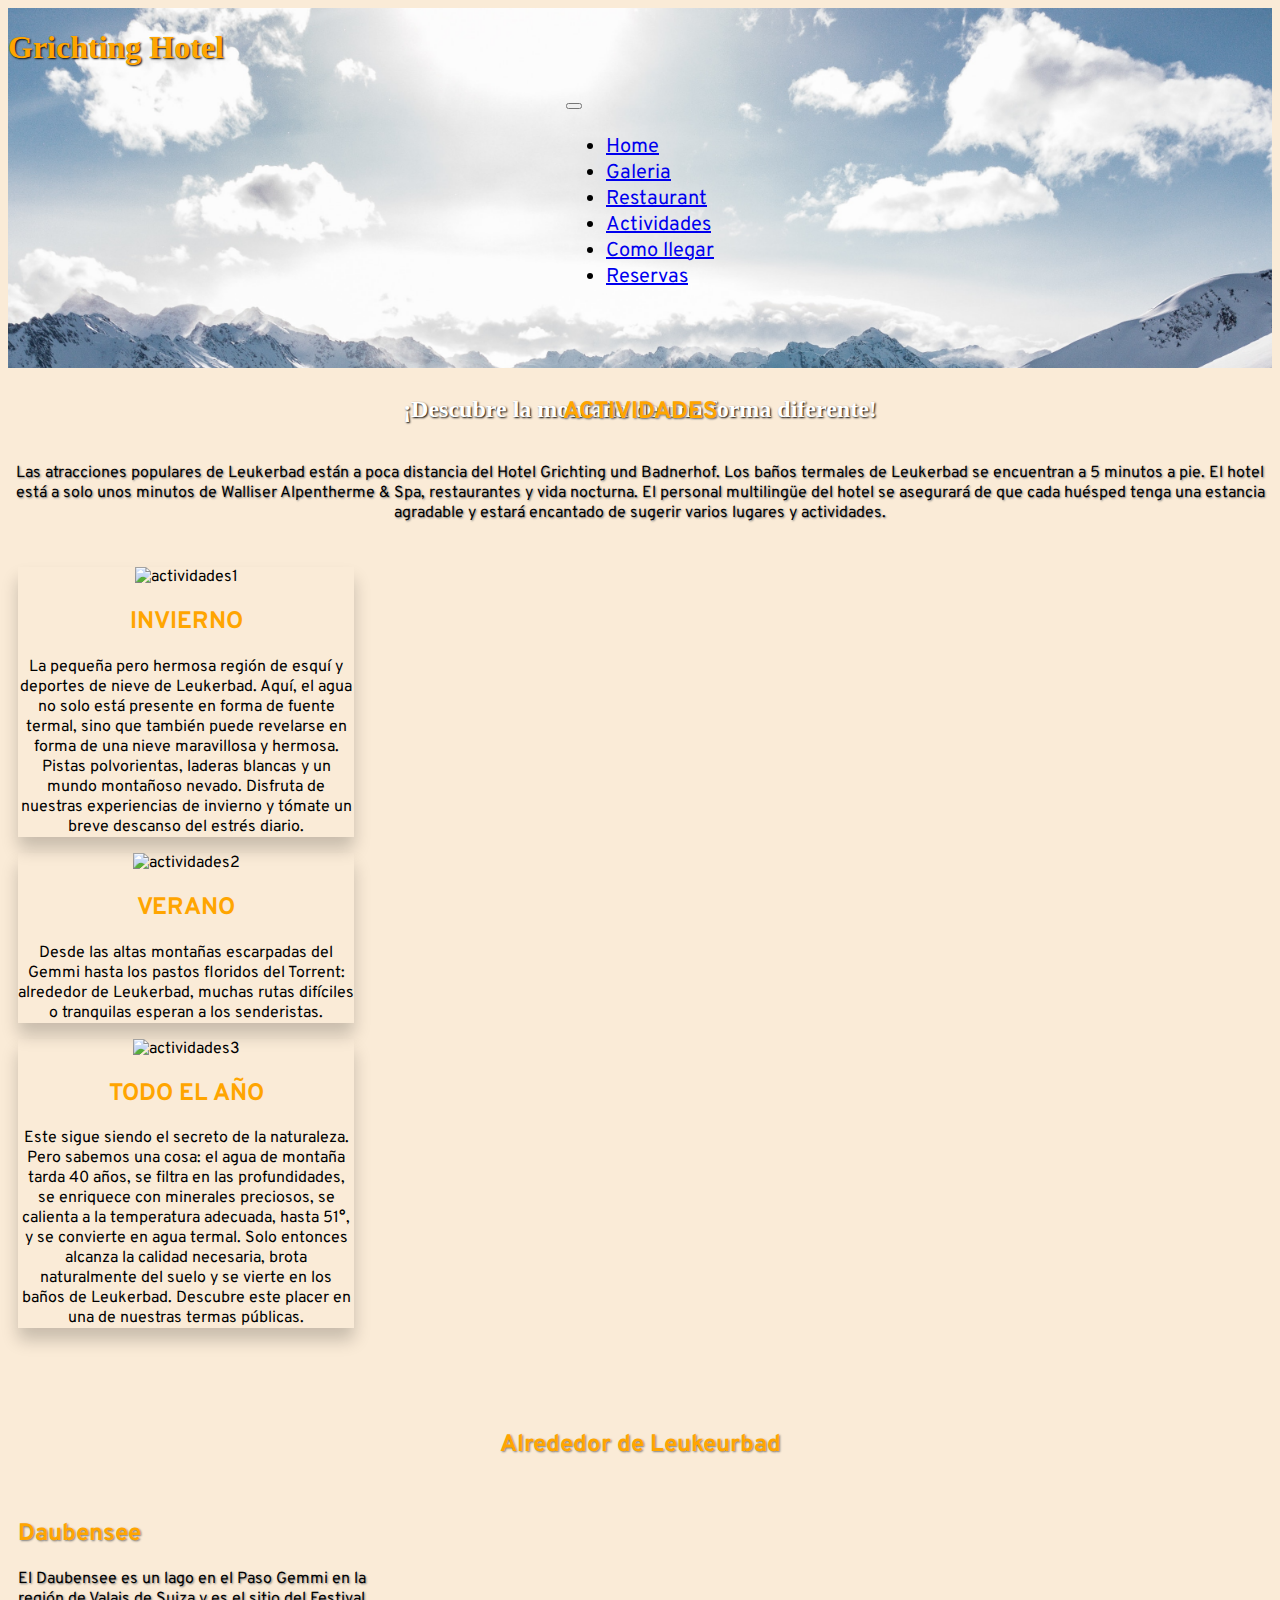
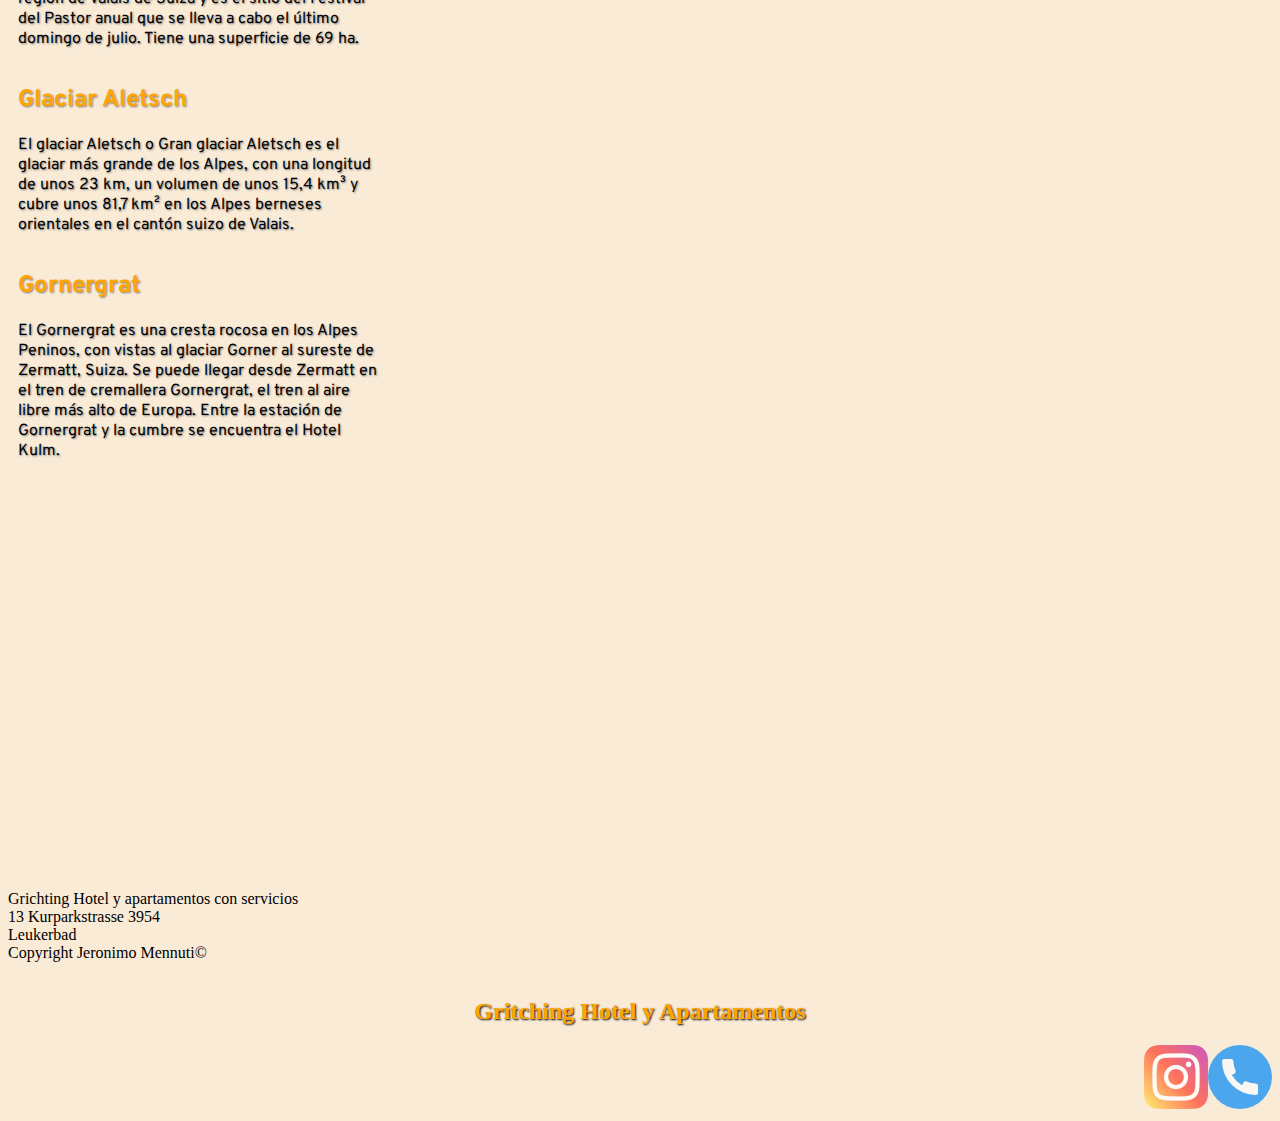
==== commit 4ea3c006: "." ====
--- a/pages/actividades.html
+++ b/pages/actividades.html
@@ -67,11 +67,11 @@
         <section>
             <div id="main-titulo-a">
                 <h2 class=" display-4">ACTIVIDADES</h2>
-                <p class="main-sub-a"><b>Las atracciones populares de Leukerbad están a poca distancia del
+                <p class="main-sub-a">Las atracciones populares de Leukerbad están a poca distancia del
                         Hotel Grichting und Badnerhof. Los baños termales de Leukerbad se encuentran a 5 minutos a pie.
                         El hotel está a solo unos minutos de Walliser Alpentherme & Spa, restaurantes y vida nocturna.
                         El personal multilingüe del hotel se asegurará de que cada huésped tenga una estancia agradable
-                        y estará encantado de sugerir varios lugares y actividades.</b></p>
+                        y estará encantado de sugerir varios lugares y actividades.</p>
             </div>
         </section>
         <br>
--- a/styles/styles.css
+++ b/styles/styles.css
@@ -1,39 +1,51 @@
+/* CSS HOME */
+#body-home {
+  font-family: "cincel decorative";
+  background-image: url(../images/fondo-home.jpg);
+  background-position: bottom;
+  background: cover;
+  background-repeat: no-repeat;
+  background-size: cover;
+  background-position: 20%;
+}
+
 #header-home {
-  height: 45vh;
-  display: flex;
-}
-#header-home .titulo {
-  display: flex;
-  color: rgb(255, 165, 0);
+  padding-bottom: 19%;
+}
+
+#main-home {
+  display: flex;
+  justify-content: center;
+  padding-bottom: 14%;
+}
+
+.titulo {
+  color: orange;
+  display: flex;
   justify-content: flex-start;
-  text-shadow: 1px 1px 2px rgba(0, 0, 0, 0);
-}
-#header-home .lista {
-  display: flex;
-  justify-content: center;
-  font-family: rgb(255, 255, 255);
+  text-shadow: 1px 1px 2px black;
+}
+
+.lista {
+  display: flex;
+  justify-content: center;
+  font-family: "Overpass", sans-serif;
   font-size: 20px;
 }
 
-#main-home {
-  display: flex;
-  justify-content: center;
-  height: 42vh;
-}
-#main-home .texto-main {
-  display: flex;
+.texto-main {
   text-align: center;
   display: flex;
   flex-direction: column;
   align-items: stretch;
-  color: rgb(255, 165, 0);
+  color: orange;
   font-size: 40px;
   font-family: "Overpass", sans-serif;
-  text-shadow: 1px 1px 2px rgba(0, 0, 0, 0);
-}
-#main-home #texto-main2 {
-  display: flex;
-  color: rgb(255, 255, 255);
+  text-shadow: 1px 1px 2px black;
+}
+
+#texto-main2 {
+  color: white;
   display: flex;
   justify-content: center;
   font-size: 25px;
@@ -44,21 +56,428 @@
   align-items: stretch;
   flex-direction: column-reverse;
 }
-#footer-home .footer1 {
-  display: flex;
-  color: rgb(255, 255, 255);
-}
-#footer-home .footer2 {
-  display: flex;
-  justify-content: center;
-  align-items: flex-end;
-  color: rgb(255, 165, 0);
-  text-shadow: 1px 1px 2px rgb(128, 128, 128);
-}
-#footer-home .logos {
+
+.logos {
   display: flex;
   justify-content: flex-end;
   align-items: flex-end;
   flex-direction: row;
   opacity: 0.8;
-}/*# sourceMappingURL=styles.css.map */+}
+
+.footer2 {
+  display: flex;
+  justify-content: center;
+  align-items: flex-end;
+  color: orange;
+  text-shadow: 1px 1px 2px black;
+}
+
+.footer1 {
+  display: flex;
+  color: white;
+}
+
+/* CSS GALERIA */
+#body-galeria {
+  font-family: "cincel decorative";
+  background-color: antiquewhite;
+}
+
+#header-galeria {
+  background-image: url(../images/fondogaleria.webp);
+  background-position: bottom;
+  background-repeat: no-repeat;
+  background-size: cover;
+  height: 40vh;
+  background-attachment: fixed;
+}
+
+.main-titulo-galeria {
+  display: flex;
+  justify-content: center;
+  color: orange;
+  font-family: "Overpass", sans-serif;
+  flex-direction: column;
+  align-items: center;
+  text-transform: uppercase;
+  margin-bottom: 60px;
+  text-shadow: 1px 1px 2px grey;
+}
+
+.main-sub-galeria {
+  display: flex;
+  justify-content: center;
+  text-align: center;
+  font-family: "Overpass", sans-serif;
+  color: black;
+}
+
+.carrusel-div {
+  display: flex;
+  flex-direction: row;
+  justify-content: space-around;
+  align-items: center;
+}
+
+.fondo-galeria2 {
+  display: flex;
+  background-image: url(../images/fondogaleria.webp);
+  background-position: bottom;
+  background-repeat: no-repeat;
+  background-size: cover;
+  background-attachment: fixed;
+  height: 40vh;
+  margin-top: 100px;
+}
+
+/*CSS RESTAURANT */
+#body-restaurant {
+  font-family: "cincel decorative";
+  background-color: antiquewhite;
+}
+
+#header-restaurant {
+  background-image: url(../images/fondo-restaurant.webp);
+  background-position: bottom;
+  background-repeat: no-repeat;
+  background-size: cover;
+  height: 40vh;
+  background-attachment: fixed;
+}
+
+.texto-main-rest {
+  display: flex;
+  justify-content: center;
+  color: orange;
+  font-family: "Overpass", sans-serif;
+  padding-top: 80px;
+  text-shadow: 1px 1px 2px grey;
+}
+
+.main-sub {
+  display: flex;
+  justify-content: center;
+  text-align: center;
+  font-family: "Overpass", sans-serif;
+  text-transform: uppercase;
+  margin-bottom: 100px;
+  text-shadow: 1px 1px 2px grey;
+  font-size: 16px;
+}
+
+.main-img1 {
+  height: 45vh;
+  width: 80vh;
+  margin-bottom: 100px;
+}
+
+#texto-apertura {
+  display: flex;
+  flex-direction: column;
+  justify-content: center;
+  align-items: center;
+  color: orange;
+  font-family: "Overpass", sans-serif;
+  text-align: center;
+  text-shadow: 1px 1px 2px grey;
+}
+
+.main-sub2 {
+  color: black;
+  text-transform: uppercase;
+}
+
+.main-menu {
+  display: flex;
+  flex-direction: column;
+  align-items: center;
+  font-family: "Overpass", sans-serif;
+  margin-bottom: 100px;
+  text-shadow: 1px 1px 2px grey;
+}
+
+.titulo-menu {
+  color: orange;
+}
+
+#main-img-desayuno2 {
+  float: right;
+}
+
+.carrusel-div-r {
+  display: flex;
+  justify-content: center;
+  margin-bottom: 100px;
+}
+
+.fondo-restaurant2 {
+  display: flex;
+  background-image: url(../images/fondo-restaurant.webp);
+  background-position: bottom;
+  background-repeat: no-repeat;
+  background-size: cover;
+  height: 40vh;
+  background-attachment: fixed;
+  padding-top: 100px;
+  margin-bottom: 40px;
+}
+
+/* CSS ACTIVIDADES */
+#body-actividades {
+  font-family: "cincel decorative";
+  background-color: antiquewhite;
+}
+
+#header-actividades {
+  background-image: url(../images/actividades5.jpg);
+  background-position: bottom;
+  background: cover;
+  background-repeat: no-repeat;
+  height: 40vh;
+  background-attachment: fixed;
+  background-size: cover;
+}
+
+.text-header1 {
+  display: flex;
+  justify-content: center;
+  height: 200px;
+  align-items: center;
+  color: white;
+  text-shadow: 1px 1px 2px black;
+}
+
+#footer-actividades {
+  display: flex;
+  align-items: stretch;
+  flex-direction: column-reverse;
+}
+
+#main-titulo-a {
+  display: flex;
+  justify-content: center;
+  color: orange;
+  height: 15vh;
+  font-family: "Overpass", sans-serif;
+  flex-direction: column;
+  align-items: center;
+  text-align: center;
+  height: 15vh;
+  justify-content: flex-end;
+  text-shadow: 1px 1px 2px grey;
+}
+
+.main-sub-a {
+  display: flex;
+  color: black;
+  text-shadow: 1px 1px 2px grey;
+  font-size: 16px;
+}
+
+#main-subtitulos2-a {
+  display: flex;
+  justify-content: flex-start;
+  height: 30vh;
+  color: orange;
+  font-family: "Overpass", sans-serif;
+  flex-direction: column;
+  align-items: center;
+  align-content: normal;
+  text-shadow: 1px 1px 2px grey;
+  }
+
+.logos {
+  display: flex;
+  justify-content: flex-end;
+  align-items: flex-end;
+  flex-direction: row;
+}
+
+.footer2-a {
+  display: flex;
+  justify-content: center;
+  align-items: flex-end;
+  color: orange;
+  text-shadow: 1px 1px 2px black;
+}
+
+.footer1-a {
+  display: flex;
+}
+
+.texto-mapa {
+  display: flex;
+  height: 60vh;
+  transform: translate(10px, 20px);
+}
+
+.fondo-actividades2 {
+  background-image: url(../images/actividades5.jpg);
+  background-position: bottom;
+  background: cover;
+  background-repeat: no-repeat;
+  height: 45vh;
+  background-attachment: fixed;
+  background-size: cover;
+  margin-bottom: 50px;
+}
+
+#cards {
+  justify-content: center;
+}
+
+.card {
+  font-family: "Overpass", sans-serif;
+  padding: 0%;
+  text-align: center;
+  box-shadow: 0 12px 16px rgba(0, 0, 0, 0.2);
+  transition: all 0.25s;
+  margin: 10px;
+}
+
+.card:hover {
+  transform: translateY(-15px);
+  box-shadow: 10 15px 20px rgba(0, 0, 0, 0.2);
+  cursor: pointer;
+}
+
+.card-title {
+  color: orange;
+  text-align: center;
+}
+
+/* CSS COMO LLEGAR */
+#body-comollegar {
+  font-family: "cincel decorative";
+  background-color: antiquewhite;
+}
+
+#header-comollegar {
+  background-image: url(../images/fondo-comollegar.jpg);
+  background-position: bottom;
+  background: cover;
+  background-repeat: no-repeat;
+  height: 40vh;
+  background-attachment: fixed;
+}
+
+#main-titulo-r {
+  display: flex;
+  justify-content: center;
+  color: orange;
+  height: 15vh;
+  font-family: "Overpass", sans-serif;
+  text-shadow: 1px 1px 2px black;
+}
+
+.main-subtitulos-r {
+  display: flex;
+  justify-content: space-evenly;
+  height: 30vh;
+  color: orange;
+  font-family: "Overpass", sans-serif;
+  text-align: center;
+}
+
+#main-maps {
+  display: flex;
+  justify-content: center;
+  margin-bottom: 100px;
+}
+
+#parrafos {
+  color: black;
+  display: flex;
+}
+
+.fondo-comollegar2 {
+  background-image: url(../images/fondo-comollegar.jpg);
+  background-position: bottom;
+  background: cover;
+  background-repeat: no-repeat;
+  height: 40vh;
+  background-attachment: fixed;
+  margin-bottom: 40px;
+}
+
+/* CSS RESERVAS */
+#body-reservas {
+  font-family: "cincel decorative";
+  background-color: antiquewhite;
+  background-image: url(../images/fondoreservas2.jpg);
+  background: cover;
+  background-repeat: no-repeat;
+  background-size: cover;
+  background-position: bottom;
+  height: 40vh;
+  background-attachment: fixed;
+}
+
+#header-reservas {
+  background-image: url(../images/fondoreservas2.jpg);
+  background: cover;
+  background-repeat: no-repeat;
+  background-size: cover;
+  background-position: bottom;
+  height: 30vh;
+  background-attachment: fixed;
+}
+
+#main-reservas {
+  display: flex;
+  justify-content: center;
+  margin-bottom: 100px;
+}
+
+#texto-main-r {
+  display: flex;
+  justify-content: center;
+  color: orange;
+  font-family: "Overpass", sans-serif;
+  padding-top: 40px;
+  text-shadow: 1px 1px 2px black;
+}
+
+#texto-r {
+  color: white;
+  text-shadow: 1px 1px 2px black;
+}
+
+#button-r {
+  background-color: orange;
+}
+
+.fondoreservas2 {
+  background-image: url(./images/fondoreservas2.jpg);
+  background: cover;
+  background-repeat: no-repeat;
+  background-size: cover;
+  background-position: bottom;
+  height: 40vh;
+  background-attachment: fixed;
+}
+
+#footer-reservas {
+  display: flex;
+  align-items: stretch;
+  flex-direction: column-reverse;
+}
+
+.logos {
+  display: flex;
+  justify-content: flex-end;
+  align-items: flex-end;
+  flex-direction: row;
+}
+
+.footer2-r {
+  display: flex;
+  justify-content: center;
+  align-items: flex-end;
+  color: orange;
+  text-shadow: 1px 1px 2px black;
+}
+
+.mb-3 {
+  font-family: "Overpass", sans-serif;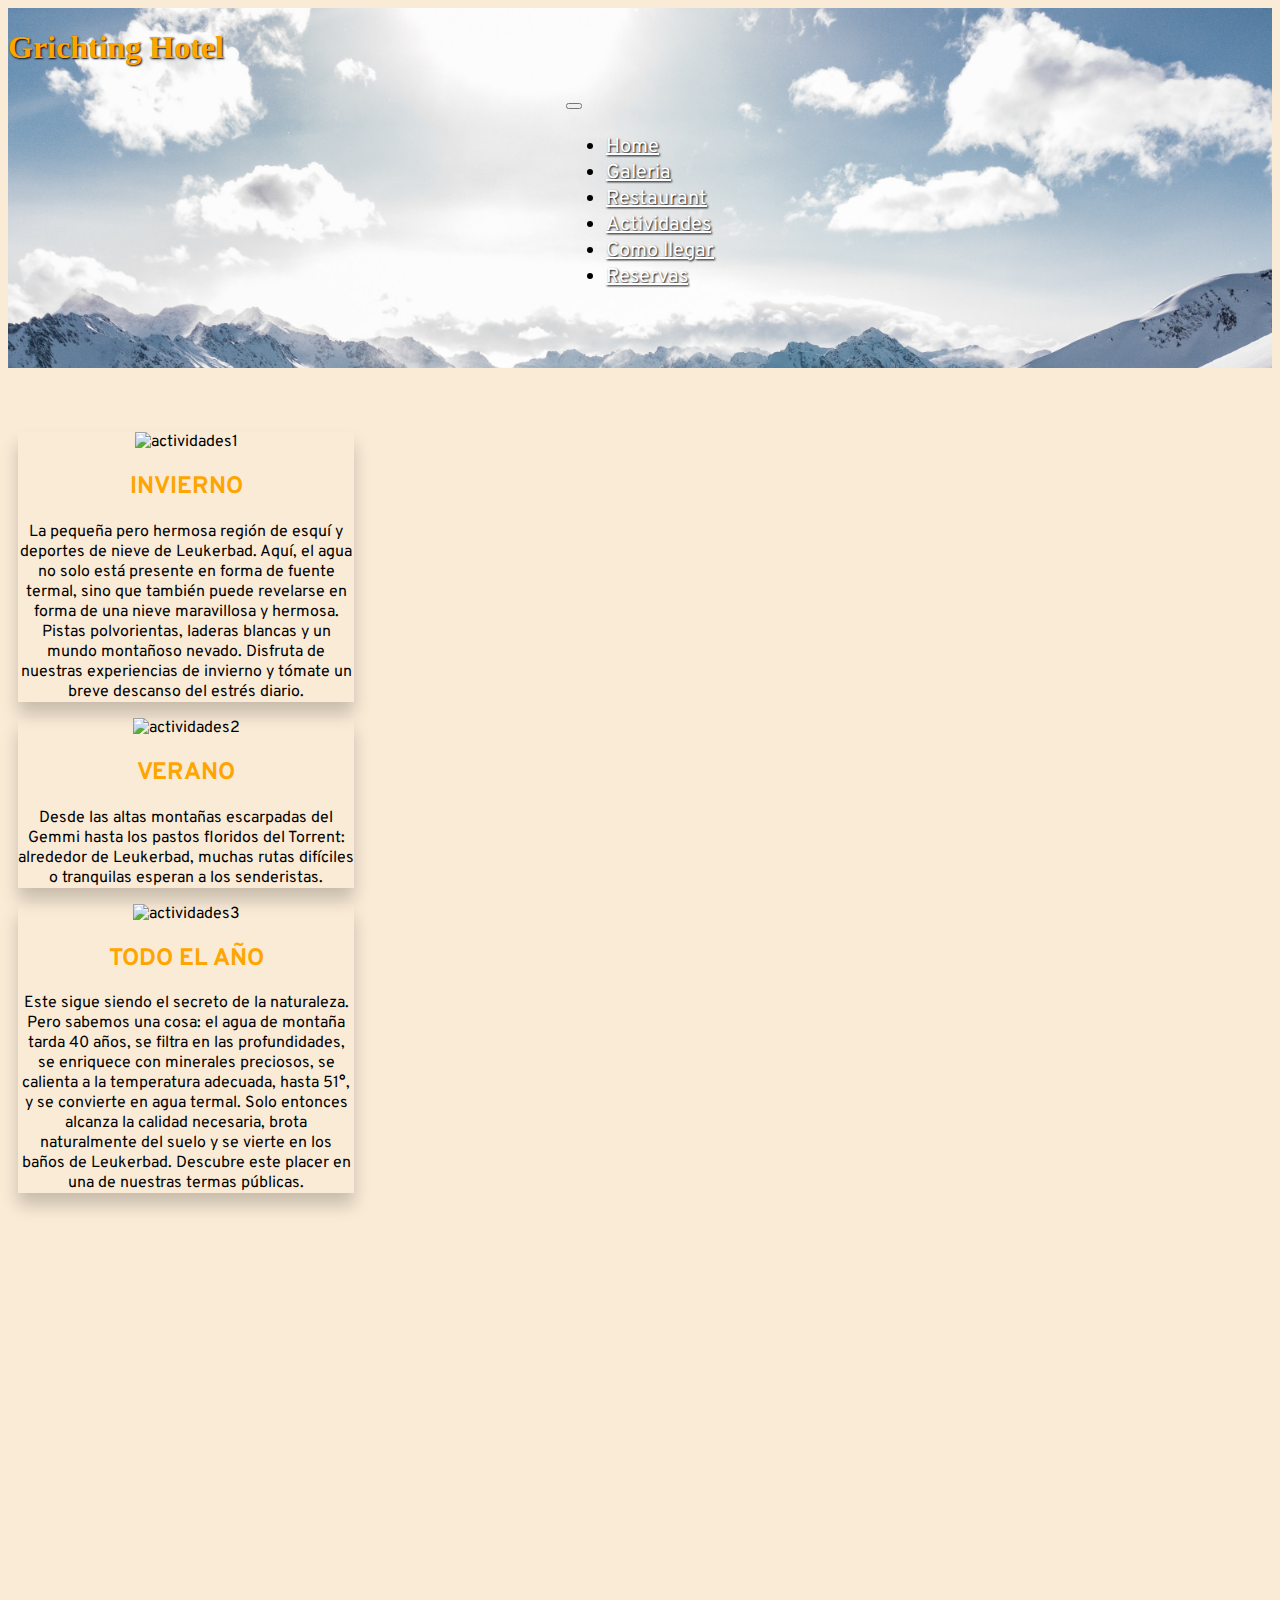
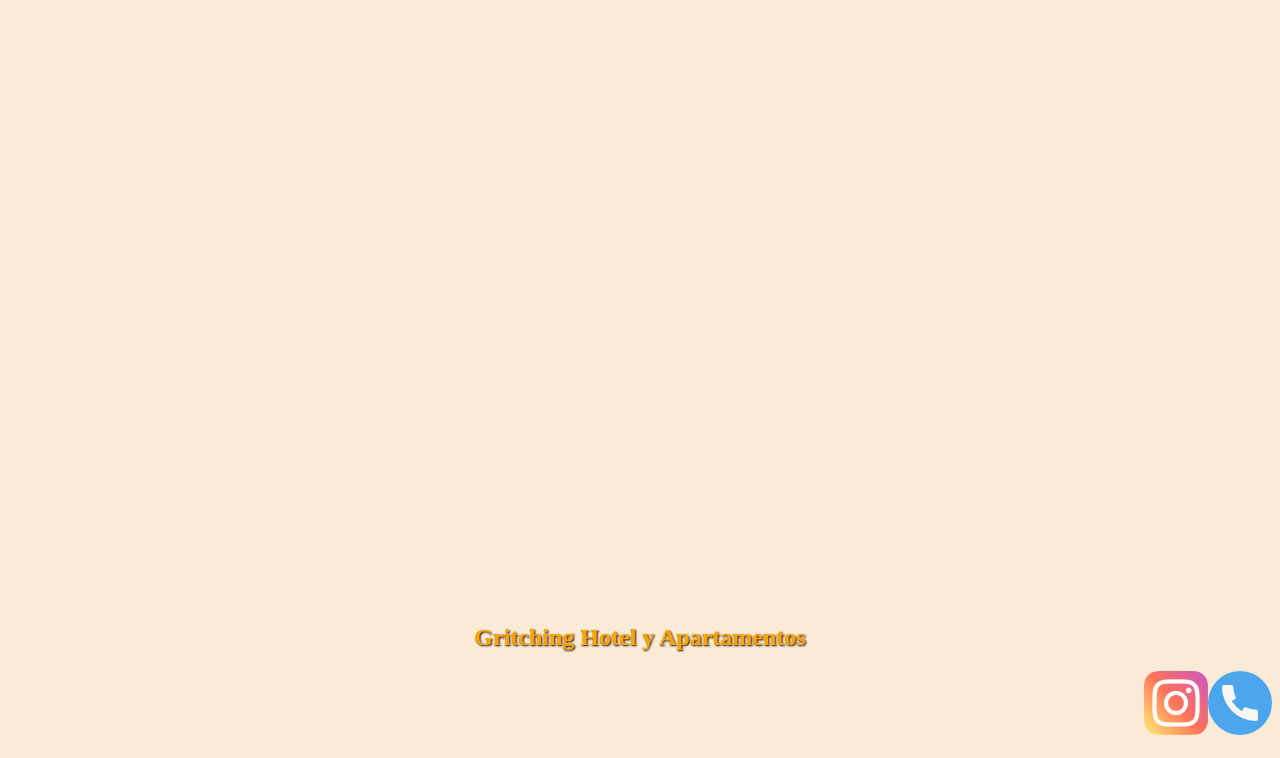
==== commit 049069db: "entrega final" ====
--- a/pages/actividades.html
+++ b/pages/actividades.html
@@ -5,12 +5,14 @@
     <meta charset="UTF-8">
     <meta http-equiv="X-UA-Compatible" content="IE=edge">
     <meta name="viewport" content="width=device-width, initial-scale=1.0">
-    <link href="../styles/styles.css" rel="stylesheet" type="text/css">
+    <meta name="keywords" content="hotel, viajes, suiza, nieve">
+    <meta name="description" content="sitio web dedicado a mostrar el hotel grichting y la reserva del mismo">
     <link rel="preconnect" href="https://fonts.googleapis.com">
     <link rel="preconnect" href="https://fonts.gstatic.com" crossorigin>
     <link href="https://fonts.googleapis.com/css2?family=Acme&family=Cinzel+Decorative&display=swap" rel="stylesheet">
     <link href="https://cdn.jsdelivr.net/npm/bootstrap@5.2.1/dist/css/bootstrap.min.css" rel="stylesheet"
         integrity="sha384-iYQeCzEYFbKjA/T2uDLTpkwGzCiq6soy8tYaI1GyVh/UjpbCx/TYkiZhlZB6+fzT" crossorigin="anonymous">
+    <link href="../styles/styles.css" rel="stylesheet" type="text/css">
     <link rel="preconnect" href="https://fonts.googleapis.com">
     <link rel="preconnect" href="https://fonts.gstatic.com" crossorigin>
     <link href="https://fonts.googleapis.com/css2?family=Overpass:wght@200&display=swap" rel="stylesheet">
@@ -25,7 +27,7 @@
                 <h1 class="display-4">Grichting Hotel</h1>
             </div>
             <div class="col-6 lista">
-                <nav class="navbar navbar-expand-sm">
+                <nav class="navbar navbar-expand-md">
                     <div class="container-fluid">
                         <button class="navbar-toggler" type="button" data-bs-toggle="collapse"
                             data-bs-target="#navbarNav" aria-controls="navbarNav" aria-expanded="false"
@@ -110,7 +112,7 @@
 <section class="texto-mapa">
     <div id="main-subtitulos2-a">  
         <div class="col-6" class="main-subtitulo1-r">
-            <h2 class="display-6">
+            <h2 class="display-6 titulo-parrafo-a">
                 Daubensee
             </h2>
             <p id="parrafos">El Daubensee es un lago en el Paso Gemmi en la región de Valais de Suiza y es el
@@ -121,7 +123,7 @@
         </div>
 
         <div class="col-6" class="main-subtitulo1-r">
-            <h2 class="display-6">
+            <h2 class="display-6 titulo-parrafo-a">
                 Glaciar Aletsch
             </h2>
             <p id="parrafos">
@@ -135,7 +137,7 @@
         </div>
 
         <div class="col-6" class="main-subtitulo1-r">
-            <h2 class="display-6">
+            <h2 class="display-6 titulo-parrafo-a">
                 Gornergrat
             </h2>
             <p id="parrafos">
@@ -151,7 +153,7 @@
     </div>  
 
         <div class="col-6" class="mapa-a">
-            <iframe src="https://www.google.com/maps/embed?pb=!1m18!1m12!1m3!1d353317.6938016991!2d7.520447130311426!3d46.22448821531216!2m3!1f0!2f0!3f0!3m2!1i1024!2i768!4f13.1!3m3!1m2!1s0x478f4a61cea1fc55%3A0xa50a3dcf509f4adb!2sGornergrat!5e0!3m2!1ses-419!2sar!4v1663298562924!5m2!1ses-419!2sar" width="900" height="500" style="border:0;" allowfullscreen="" loading="lazy" referrerpolicy="no-referrer-when-downgrade"></iframe>
+            <iframe class="mapa" src="https://www.google.com/maps/embed?pb=!1m18!1m12!1m3!1d353317.6938016991!2d7.520447130311426!3d46.22448821531216!2m3!1f0!2f0!3f0!3m2!1i1024!2i768!4f13.1!3m3!1m2!1s0x478f4a61cea1fc55%3A0xa50a3dcf509f4adb!2sGornergrat!5e0!3m2!1ses-419!2sar!4v1663298562924!5m2!1ses-419!2sar" width="900" height="500" style="border:0;" allowfullscreen="" loading="lazy" referrerpolicy="no-referrer-when-downgrade"></iframe>
         </div>
 </section>
 
@@ -159,15 +161,15 @@
 </main>
 
   
-    <footer id="footer-actividades">
+    <footer id="footer">
         <section class="row">
-            <div class="col-4 footer1-r">
+            <div class="col-4 footer1">
                 <p>Grichting Hotel y apartamentos con servicios<br>
                     13 Kurparkstrasse 3954<br>
                     Leukerbad<br>
                     Copyright Jeronimo Mennuti©<br></b>
             </div>
-            <div class="col-4 footer2-r">
+            <div class="col-4 footer2">
                 <h2>Gritching Hotel y Apartamentos</h2>
             </div>
             <div class="col-4 logos">
--- a/styles/styles.css
+++ b/styles/styles.css
@@ -1,29 +1,30 @@
 /* CSS HOME */
 #body-home {
-  font-family: "cincel decorative";
-  background-image: url(../images/fondo-home.jpg);
-  background-position: bottom;
-  background: cover;
-  background-repeat: no-repeat;
-  background-size: cover;
-  background-position: 20%;
+background-image: url(../images/fondo-home.jpg);
+background-repeat: no-repeat;
+background-size: cover;
+font-family: "cincel decorative";
 }
 
 #header-home {
-  padding-bottom: 19%;
+background-size: cover;
+background-position: bottom;
+height: 47vh;
+background-attachment: fixed;
+font-family: "cincel decorative";
 }
 
 #main-home {
-  display: flex;
-  justify-content: center;
-  padding-bottom: 14%;
+display: flex;
+justify-content: center;
+height: 41vh;
 }
 
 .titulo {
-  color: orange;
+  color: rgb(255, 165, 0);
   display: flex;
   justify-content: flex-start;
-  text-shadow: 1px 1px 2px black;
+  text-shadow: 1px 1px 2px rgb(0, 0, 0);
 }
 
 .lista {
@@ -31,30 +32,54 @@
   justify-content: center;
   font-family: "Overpass", sans-serif;
   font-size: 20px;
-}
-
+  
+}
+.lista ul li a{
+  color:white;
+  text-shadow: 1px 1px 2px rgb(0, 0, 0);
+}
+.lista ul li a:hover{
+  color:orange;
+}
 .texto-main {
   text-align: center;
   display: flex;
   flex-direction: column;
   align-items: stretch;
-  color: orange;
+  color: rgb(255, 165, 0);
   font-size: 40px;
   font-family: "Overpass", sans-serif;
-  text-shadow: 1px 1px 2px black;
+  text-shadow: 1px 1px 2px rgb(0, 0, 0);
 }
 
 #texto-main2 {
-  color: white;
+  color: rgb(255,255,255);
   display: flex;
   justify-content: center;
   font-size: 25px;
 }
 
-#footer-home {
+#footer {
   display: flex;
   align-items: stretch;
   flex-direction: column-reverse;
+  color:rgb(255,255,255);
+  text-shadow: 1px 1px 2px rgb(0, 0, 0);
+  font-family: "cincel decorative";
+}
+
+.footer1 {
+  display: flex;
+  color: rgb(255,255,255);
+  text-shadow: 1px 1px 2px rgb(0, 0, 0);
+}
+
+.footer2 {
+  display: flex;
+  justify-content: center;
+  align-items: flex-end;
+  color: rgb(255, 165, 0);
+  text-shadow: 1px 1px 2px rgb(0, 0, 0);
 }
 
 .logos {
@@ -63,25 +88,15 @@
   align-items: flex-end;
   flex-direction: row;
   opacity: 0.8;
-}
-
-.footer2 {
-  display: flex;
-  justify-content: center;
-  align-items: flex-end;
-  color: orange;
-  text-shadow: 1px 1px 2px black;
-}
-
-.footer1 {
-  display: flex;
-  color: white;
-}
+  font-size: 60px;
+}
+
+
 
 /* CSS GALERIA */
 #body-galeria {
   font-family: "cincel decorative";
-  background-color: antiquewhite;
+  background-color: rgb(250, 235, 215);
 }
 
 #header-galeria {
@@ -96,13 +111,13 @@
 .main-titulo-galeria {
   display: flex;
   justify-content: center;
-  color: orange;
+  color: rgb(255, 165, 0);
   font-family: "Overpass", sans-serif;
   flex-direction: column;
   align-items: center;
   text-transform: uppercase;
   margin-bottom: 60px;
-  text-shadow: 1px 1px 2px grey;
+  text-shadow: 1px 1px 2px rgb(0, 0, 0);
 }
 
 .main-sub-galeria {
@@ -110,7 +125,7 @@
   justify-content: center;
   text-align: center;
   font-family: "Overpass", sans-serif;
-  color: black;
+  color: rgb(0, 0, 0);
 }
 
 .carrusel-div {
@@ -134,7 +149,7 @@
 /*CSS RESTAURANT */
 #body-restaurant {
   font-family: "cincel decorative";
-  background-color: antiquewhite;
+  background-color: rgb(250, 235, 215);
 }
 
 #header-restaurant {
@@ -149,10 +164,10 @@
 .texto-main-rest {
   display: flex;
   justify-content: center;
-  color: orange;
+  color: rgb(255, 165, 0);
   font-family: "Overpass", sans-serif;
   padding-top: 80px;
-  text-shadow: 1px 1px 2px grey;
+  text-shadow: 1px 1px 2px rgb(0, 0, 0);
 }
 
 .main-sub {
@@ -162,8 +177,7 @@
   font-family: "Overpass", sans-serif;
   text-transform: uppercase;
   margin-bottom: 100px;
-  text-shadow: 1px 1px 2px grey;
-  font-size: 16px;
+  text-shadow: 1px 1px 2px rgb(0, 0, 0);
 }
 
 .main-img1 {
@@ -177,14 +191,14 @@
   flex-direction: column;
   justify-content: center;
   align-items: center;
-  color: orange;
-  font-family: "Overpass", sans-serif;
-  text-align: center;
-  text-shadow: 1px 1px 2px grey;
+  color: rgb(255, 165, 0);
+  font-family: "Overpass", sans-serif;
+  text-align: center;
+  text-shadow: 1px 1px 2px rgb(0, 0, 0);
 }
 
 .main-sub2 {
-  color: black;
+  color: rgb(0, 0, 0);
   text-transform: uppercase;
 }
 
@@ -194,11 +208,11 @@
   align-items: center;
   font-family: "Overpass", sans-serif;
   margin-bottom: 100px;
-  text-shadow: 1px 1px 2px grey;
+  text-shadow: 1px 1px 2px rgb(0, 0, 0);
 }
 
 .titulo-menu {
-  color: orange;
+  color: rgb(255, 165, 0);
 }
 
 #main-img-desayuno2 {
@@ -226,7 +240,7 @@
 /* CSS ACTIVIDADES */
 #body-actividades {
   font-family: "cincel decorative";
-  background-color: antiquewhite;
+  background-color: rgb(250, 235, 215);
 }
 
 #header-actividades {
@@ -237,6 +251,7 @@
   height: 40vh;
   background-attachment: fixed;
   background-size: cover;
+  
 }
 
 .text-header1 {
@@ -244,20 +259,14 @@
   justify-content: center;
   height: 200px;
   align-items: center;
-  color: white;
-  text-shadow: 1px 1px 2px black;
-}
-
-#footer-actividades {
-  display: flex;
-  align-items: stretch;
-  flex-direction: column-reverse;
+  color: rgb(255,255,255);
+  text-shadow: 1px 1px 2px rgb(0, 0, 0);
 }
 
 #main-titulo-a {
   display: flex;
   justify-content: center;
-  color: orange;
+  color: rgb(255, 165, 0);
   height: 15vh;
   font-family: "Overpass", sans-serif;
   flex-direction: column;
@@ -265,47 +274,29 @@
   text-align: center;
   height: 15vh;
   justify-content: flex-end;
-  text-shadow: 1px 1px 2px grey;
+  text-shadow: 1px 1px 2px rgb(0, 0, 0);
 }
 
 .main-sub-a {
   display: flex;
-  color: black;
-  text-shadow: 1px 1px 2px grey;
-  font-size: 16px;
+  color: rgb(0, 0, 0);
 }
 
 #main-subtitulos2-a {
   display: flex;
   justify-content: flex-start;
   height: 30vh;
-  color: orange;
+  color: rgb(255, 165, 0);
   font-family: "Overpass", sans-serif;
   flex-direction: column;
   align-items: center;
   align-content: normal;
-  text-shadow: 1px 1px 2px grey;
-  }
-
-.logos {
-  display: flex;
-  justify-content: flex-end;
-  align-items: flex-end;
-  flex-direction: row;
-}
-
-.footer2-a {
-  display: flex;
-  justify-content: center;
-  align-items: flex-end;
-  color: orange;
-  text-shadow: 1px 1px 2px black;
-}
-
-.footer1-a {
-  display: flex;
-}
-
+  text-shadow: 1px 1px 2px rgb(0, 0, 0);
+}
+
+#parrafos{
+color: rgb(0, 0, 0);
+}
 .texto-mapa {
   display: flex;
   height: 60vh;
@@ -343,14 +334,14 @@
 }
 
 .card-title {
-  color: orange;
+  color: rgb(255, 165, 0);
   text-align: center;
 }
 
 /* CSS COMO LLEGAR */
 #body-comollegar {
   font-family: "cincel decorative";
-  background-color: antiquewhite;
+  background-color: rgb(250, 235, 215);
 }
 
 #header-comollegar {
@@ -362,33 +353,19 @@
   background-attachment: fixed;
 }
 
-#main-titulo-r {
-  display: flex;
-  justify-content: center;
-  color: orange;
+#main-titulo-c {
+  display: flex;
+  justify-content: center;
+  color: rgb(255, 165, 0);
   height: 15vh;
   font-family: "Overpass", sans-serif;
-  text-shadow: 1px 1px 2px black;
-}
-
-.main-subtitulos-r {
-  display: flex;
-  justify-content: space-evenly;
-  height: 30vh;
-  color: orange;
-  font-family: "Overpass", sans-serif;
-  text-align: center;
+  text-shadow: 1px 1px 2px rgb(0, 0, 0);
 }
 
 #main-maps {
   display: flex;
   justify-content: center;
   margin-bottom: 100px;
-}
-
-#parrafos {
-  color: black;
-  display: flex;
 }
 
 .fondo-comollegar2 {
@@ -403,81 +380,90 @@
 
 /* CSS RESERVAS */
 #body-reservas {
-  font-family: "cincel decorative";
-  background-color: antiquewhite;
-  background-image: url(../images/fondoreservas2.jpg);
-  background: cover;
-  background-repeat: no-repeat;
-  background-size: cover;
-  background-position: bottom;
-  height: 40vh;
-  background-attachment: fixed;
+background-image: url(../images/fondoreservas2.jpg);
+background-size: cover;
+background-position: bottom;
+background-attachment: fixed;
 }
 
 #header-reservas {
-  background-image: url(../images/fondoreservas2.jpg);
-  background: cover;
-  background-repeat: no-repeat;
-  background-size: cover;
-  background-position: bottom;
-  height: 30vh;
-  background-attachment: fixed;
+background-image: url(../images/fondoreservas2.jpg);
+background-size: cover;
+background-position: bottom;
+height: 30vh;
+background-attachment: fixed;
+font-family: "cincel decorative";
 }
 
 #main-reservas {
-  display: flex;
-  justify-content: center;
-  margin-bottom: 100px;
+display: flex;
+justify-content: center;
+margin-bottom: 100px;
+text-shadow: 1px 1px 2px rgb(0, 0, 0);
 }
 
 #texto-main-r {
-  display: flex;
-  justify-content: center;
-  color: orange;
-  font-family: "Overpass", sans-serif;
-  padding-top: 40px;
-  text-shadow: 1px 1px 2px black;
+display: flex;
+justify-content: center;
+color: rgb(255, 165, 0);
+font-family: "Overpass", sans-serif;
+padding-top: 40px;
+text-shadow: 1px 1px 2px rgb(0, 0, 0);
 }
 
 #texto-r {
-  color: white;
-  text-shadow: 1px 1px 2px black;
+color: rgb(255,255,255);
+text-shadow: 1px 1px 2px rgb(0, 0, 0);
 }
 
 #button-r {
-  background-color: orange;
+background-color: rgb(255, 165, 0);
+text-shadow: 1px 1px 2px rgb(0, 0, 0);
 }
 
 .fondoreservas2 {
-  background-image: url(./images/fondoreservas2.jpg);
-  background: cover;
-  background-repeat: no-repeat;
-  background-size: cover;
-  background-position: bottom;
-  height: 40vh;
-  background-attachment: fixed;
-}
-
-#footer-reservas {
-  display: flex;
-  align-items: stretch;
-  flex-direction: column-reverse;
-}
-
-.logos {
-  display: flex;
-  justify-content: flex-end;
-  align-items: flex-end;
-  flex-direction: row;
-}
-
-.footer2-r {
-  display: flex;
-  justify-content: center;
-  align-items: flex-end;
-  color: orange;
-  text-shadow: 1px 1px 2px black;
+background-image: url(../images/fondoreservas2.jpg);
+background: cover;
+background-repeat: no-repeat;
+background-size: cover;
+background-position: bottom;
+height: 40vh;
+background-attachment: fixed;
 }
 
 .mb-3 {
-  font-family: "Overpass", sans-serif;+font-family: "Overpass", sans-serif;
+}
+
+@media screen and (min-width: 390px){
+  #main-titulo-a{
+  display: none !important;
+  }
+  .mapa{
+   width: 340px;
+   height: 250px; 
+  }
+  .footer1{
+  display: none !important;
+  }
+  #parrafos{
+  display: none !important;
+  }
+  .titulo-parrafo-a{
+  display: none !important; 
+  }
+  .logos{
+  padding-left: 240px;
+  }
+  #texto-apertura{
+  display: none !important;
+  }
+  .main-img1{
+    display: none !important;
+  }
+  .text-header1{
+  display:none !important;
+  }
+  
+  
+/*# sourceMappingURL=styles.css.map */